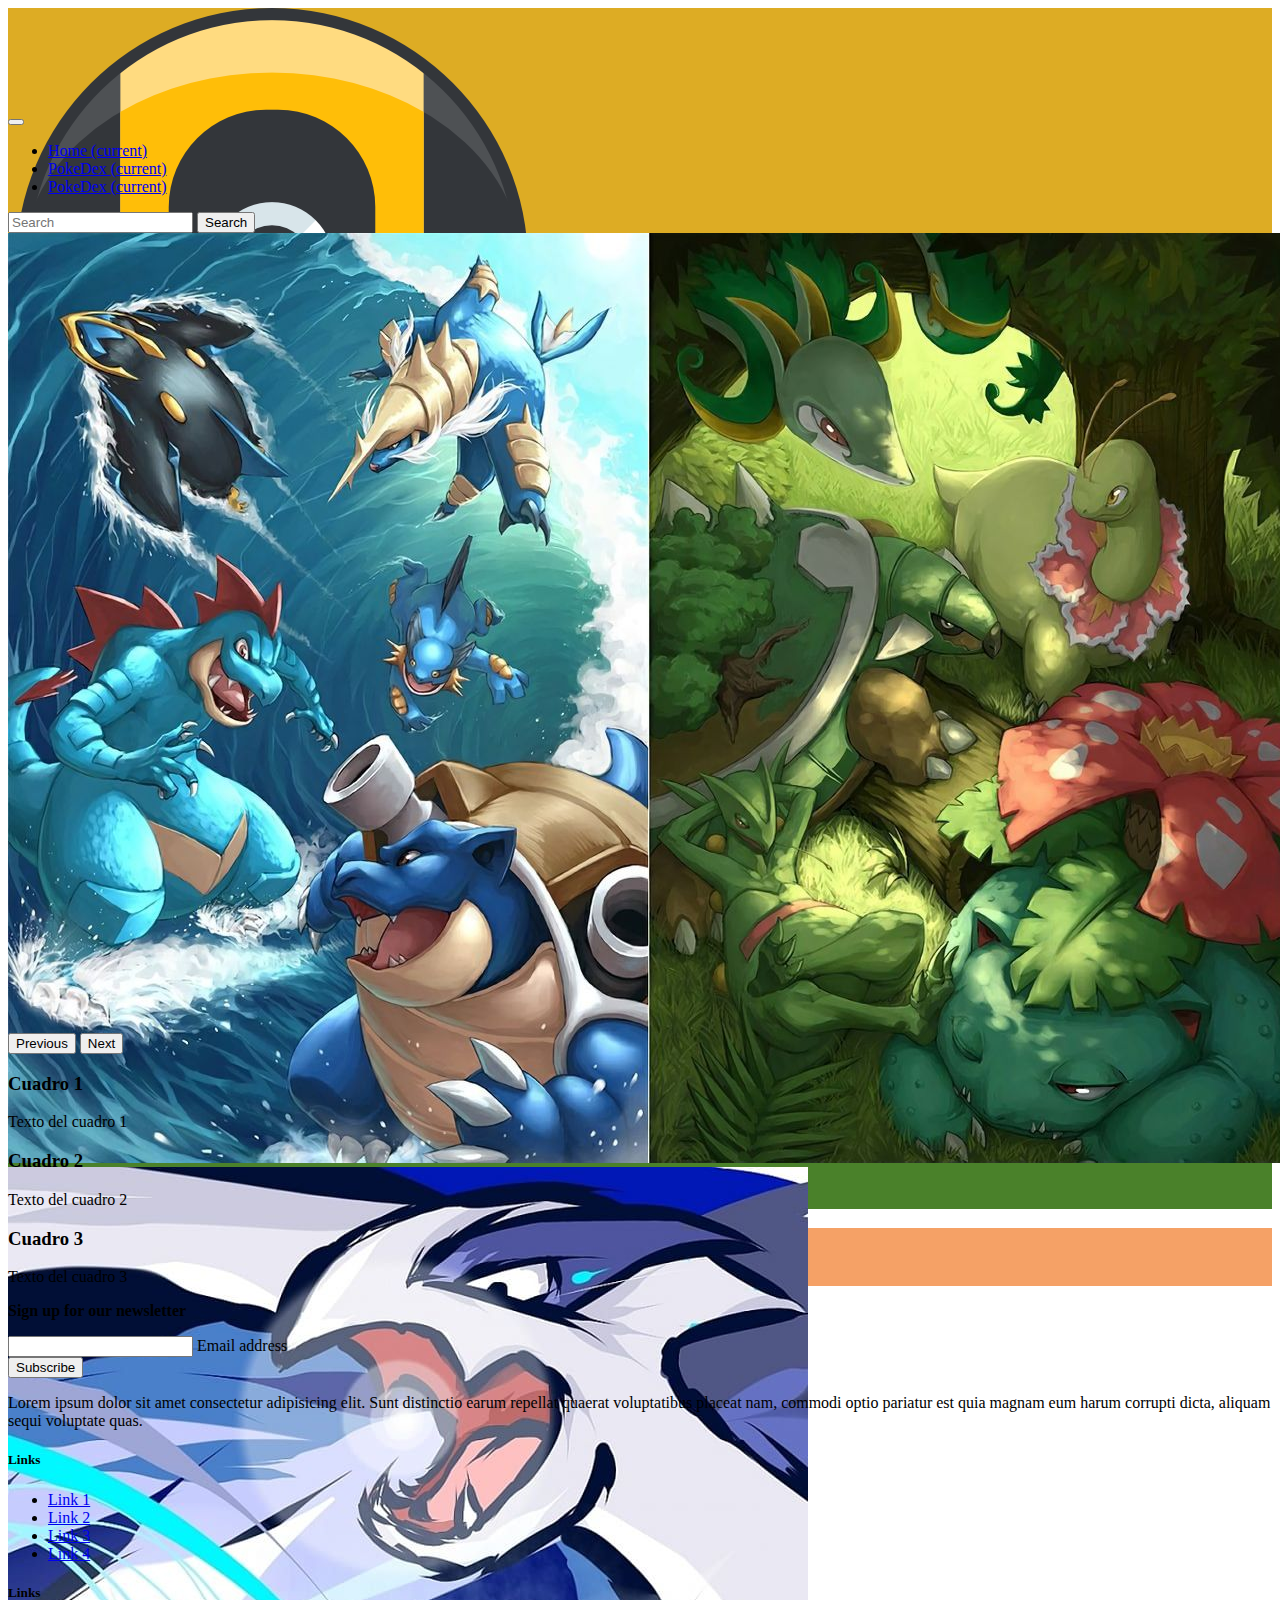
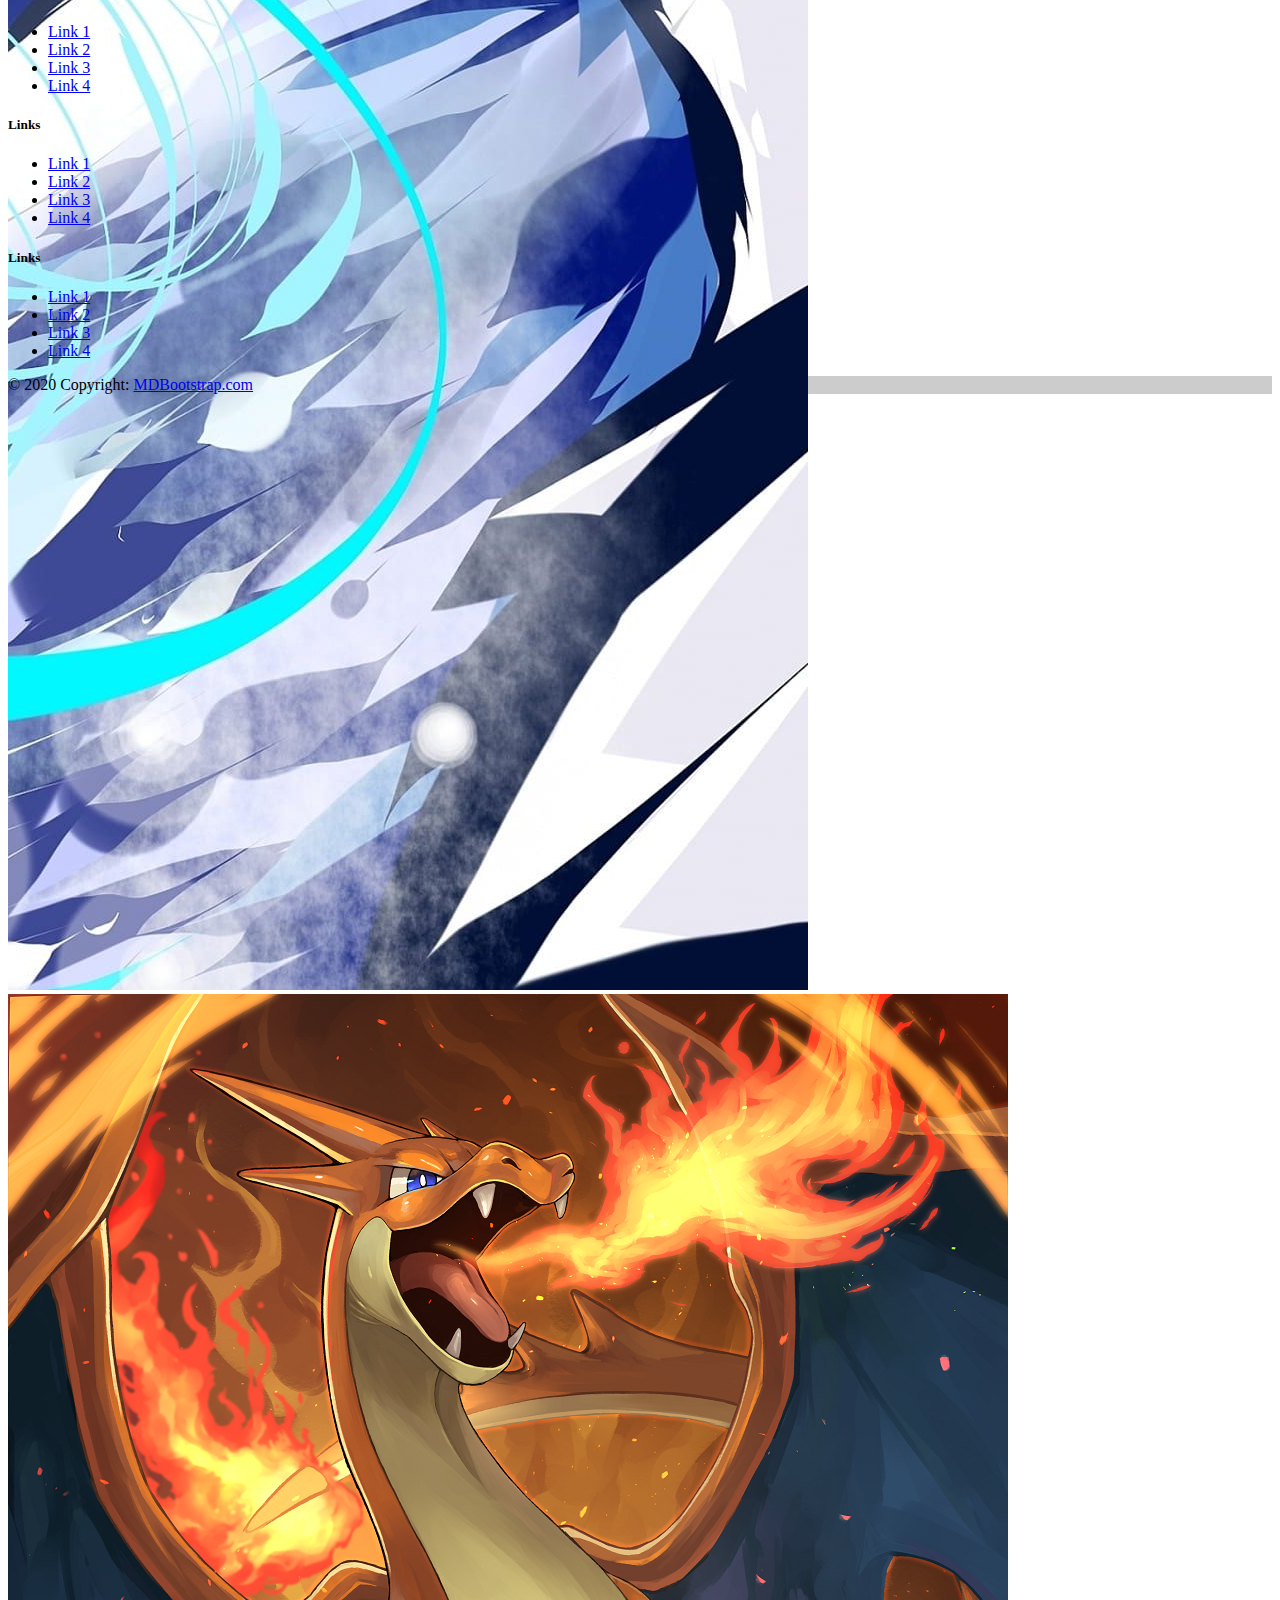
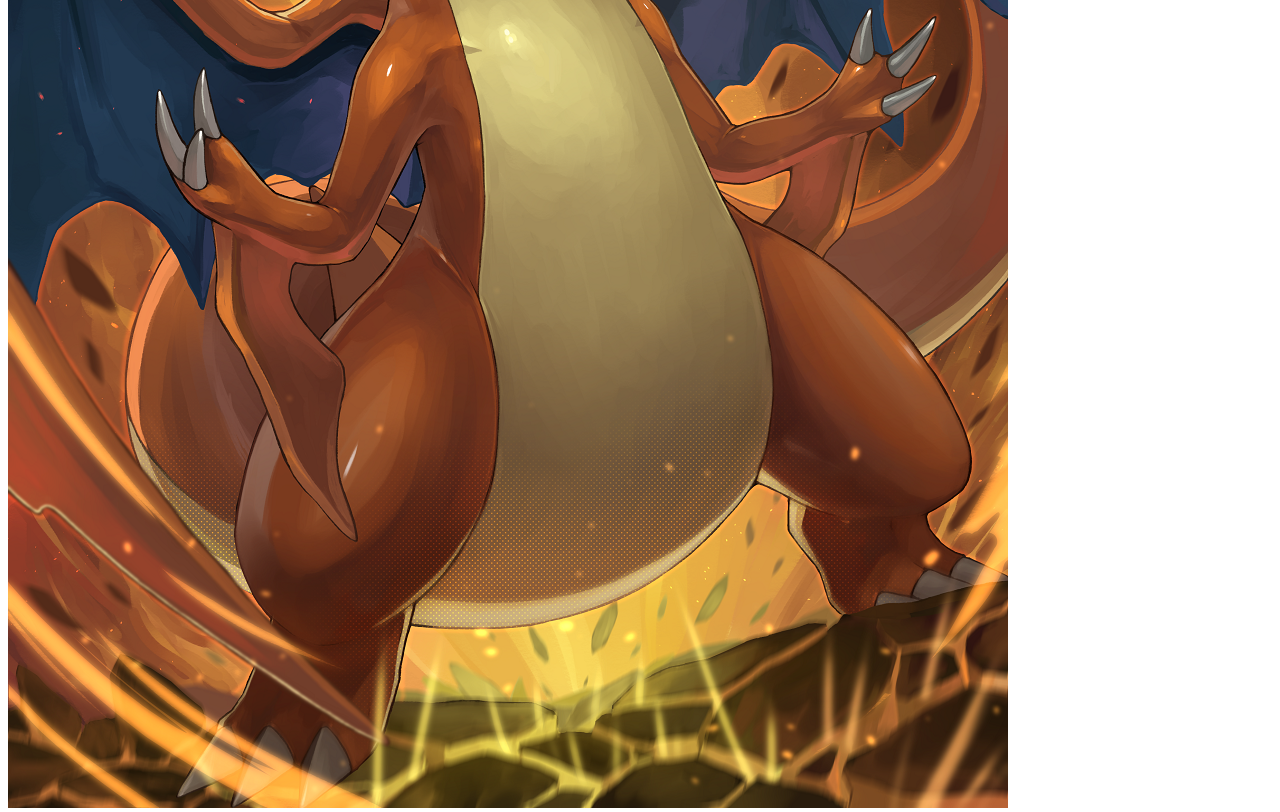
==== index.html @ 326500b7 "DavidGordoForro" ====
<!doctype html>
<html lang="en">

<head>
  <title>PrimerosPokemones</title>

  <link rel="stylesheet" href="style.css">
  <!-- Required meta tags -->
  <meta charset="utf-8">
  <meta name="viewport" content="width=device-width, initial-scale=1, shrink-to-fit=no">

  <!-- Bootstrap CSS v5.2.1 -->
  <link href="https://cdn.jsdelivr.net/npm/bootstrap@5.2.1/dist/css/bootstrap.min.css" rel="stylesheet"
    integrity="sha384-iYQeCzEYFbKjA/T2uDLTpkwGzCiq6soy8tYaI1GyVh/UjpbCx/TYkiZhlZB6+fzT" crossorigin="anonymous">

</head>

<body>
<div>
    <header>
       <div class = "fluid-container">
        <nav class="navbar navbar-expand-sm navbar-dark" style="background-color: #ddac24;">
            <div class = "icono">
                
                <img src="Imagenes/ultra-ball.png" class="img-fluid rounded-top" alt="">
            </div>
            <button class="navbar-toggler d-lg-none" type="button" data-bs-toggle="collapse" data-bs-target="#collapsibleNavId" aria-controls="collapsibleNavId"
                aria-expanded="false" aria-label="Toggle navigation"></button>
            <div class="collapse navbar-collapse" id="collapsibleNavId">
                <ul class="navbar-nav me-auto mt-2 mt-lg-0">
                  <div></div>
                    <li class="nav-item">
                        <a class="nav-link active" href="#" aria-current="page">Home <span class="visually-hidden">(current)</span></a>
                    </li>
                    <li class="nav-item">
                        <a class="nav-link active" href="pokeDex.html" aria-current="page">PokeDex <span class="visually-hidden">(current)</span></a>
                    </li>
                    <li class="nav-item">
                      <a class="nav-link active" href="pokeDex.html" aria-current="page">PokeDex <span class="visually-hidden">(current)</span></a>
                  </li>
                </ul>
                <form class="d-flex my-2 my-lg-0">
                    <input class="form-control me-sm-2" type="text" placeholder="Search">
                    <button class="btn btn-outline-success my-2 my-sm-0" type="submit">Search</button>
                </form>
            </div>
        </nav>
       </div>
    </header>
</div>
<div>
    <main>
       <div class = "fluid-container">
        <div id="carouselExampleAutoplaying" class="carousel slide" data-bs-ride="carousel">
            <div class="carousel-inner">
              <div class="carousel-item active">
                <img src="Imagenes/trestipos.jpeg" class="d-block w-100" alt="...">
              </div>
              <div class="carousel-item">
                <img src="Imagenes/lugia.jpg" class="d-block w-100" alt="...">
              </div>
              <div class="carousel-item">
                <img src="Imagenes/charizard.png" class="d-block w-100" alt="...">
              </div>
            </div>
            <button class="carousel-control-prev" type="button" data-bs-target="#carouselExampleAutoplaying" data-bs-slide="prev">
              <span class="carousel-control-prev-icon" aria-hidden="true"></span>
              <span class="visually-hidden">Previous</span>
            </button>
            <button class="carousel-control-next" type="button" data-bs-target="#carouselExampleAutoplaying" data-bs-slide="next">
              <span class="carousel-control-next-icon" aria-hidden="true"></span>
              <span class="visually-hidden">Next</span>
            </button>
          </div>
       </div>
       
       <div class="container">
        <div class="row">
          <div class="col-md-4">
            <div class="cuadro1">
              <h3>Cuadro 1</h3>
              <p>Texto del cuadro 1</p>
            </div>
          </div>
          <div class="col-md-4">
            <div class="cuadro2">
              <h3>Cuadro 2</h3>
              <p>Texto del cuadro 2</p>
            </div>
          </div>
          <div class="col-md-4">
            <div class="cuadro3">
              <h3>Cuadro 3</h3>
              <p>Texto del cuadro 3</p>
            </div>
          </div>
        </div>
      </div>


    </main>
    
</div>


<footer class="bg-dark text-center text-white">
 <div >
    <!-- Grid container -->
    <div class="container p-4">
        <!-- Section: Social media -->
        <section class="mb-4">
          <!-- Facebook -->
          <a class="btn btn-outline-light btn-floating m-1" href="#!" role="button"
            ><i class="fab fa-facebook-f"></i
          ></a>
    
          <!-- Twitter -->
          <a class="btn btn-outline-light btn-floating m-1" href="#!" role="button"
            ><i class="fab fa-twitter"></i
          ></a>
    
          <!-- Google -->
          <a class="btn btn-outline-light btn-floating m-1" href="#!" role="button"
            ><i class="fab fa-google"></i
          ></a>
    
          <!-- Instagram -->
          <a class="btn btn-outline-light btn-floating m-1" href="#!" role="button"
            ><i class="fab fa-instagram"></i
          ></a>
    
          <!-- Linkedin -->
          <a class="btn btn-outline-light btn-floating m-1" href="#!" role="button"
            ><i class="fab fa-linkedin-in"></i
          ></a>
    
          <!-- Github -->
          <a class="btn btn-outline-light btn-floating m-1" href="#!" role="button"
            ><i class="fab fa-github"></i
          ></a>
        </section>
        <!-- Section: Social media -->
    
        <!-- Section: Form -->
        <section class="">
          <form action="">
            <!--Grid row-->
            <div class="row d-flex justify-content-center">
              <!--Grid column-->
              <div class="col-auto">
                <p class="pt-2">
                  <strong>Sign up for our newsletter</strong>
                </p>
              </div>
              <!--Grid column-->
    
              <!--Grid column-->
              <div class="col-md-5 col-12">
                <!-- Email input -->
                <div class="form-outline form-white mb-4">
                  <input type="email" id="form5Example21" class="form-control" />
                  <label class="form-label" for="form5Example21">Email address</label>
                </div>
              </div>
              <!--Grid column-->
    
              <!--Grid column-->
              <div class="col-auto">
                <!-- Submit button -->
                <button type="submit" class="btn btn-outline-light mb-4">
                  Subscribe
                </button>
              </div>
              <!--Grid column-->
            </div>
            <!--Grid row-->
          </form>
        </section>
        <!-- Section: Form -->
    
        <!-- Section: Text -->
        <section class="mb-4">
          <p>
            Lorem ipsum dolor sit amet consectetur adipisicing elit. Sunt distinctio earum
            repellat quaerat voluptatibus placeat nam, commodi optio pariatur est quia magnam
            eum harum corrupti dicta, aliquam sequi voluptate quas.
          </p>
        </section>
        <!-- Section: Text -->
    
        <!-- Section: Links -->
        <section class="">
          <!--Grid row-->
          <div class="row">
            <!--Grid column-->
            <div class="col-lg-3 col-md-6 mb-4 mb-md-0">
              <h5 class="text-uppercase">Links</h5>
    
              <ul class="list-unstyled mb-0">
                <li>
                  <a href="#!" class="text-white">Link 1</a>
                </li>
                <li>
                  <a href="#!" class="text-white">Link 2</a>
                </li>
                <li>
                  <a href="#!" class="text-white">Link 3</a>
                </li>
                <li>
                  <a href="#!" class="text-white">Link 4</a>
                </li>
              </ul>
            </div>
            <!--Grid column-->
    
            <!--Grid column-->
            <div class="col-lg-3 col-md-6 mb-4 mb-md-0">
              <h5 class="text-uppercase">Links</h5>
    
              <ul class="list-unstyled mb-0">
                <li>
                  <a href="#!" class="text-white">Link 1</a>
                </li>
                <li>
                  <a href="#!" class="text-white">Link 2</a>
                </li>
                <li>
                  <a href="#!" class="text-white">Link 3</a>
                </li>
                <li>
                  <a href="#!" class="text-white">Link 4</a>
                </li>
              </ul>
            </div>
            <!--Grid column-->
    
            <!--Grid column-->
            <div class="col-lg-3 col-md-6 mb-4 mb-md-0">
              <h5 class="text-uppercase">Links</h5>
    
              <ul class="list-unstyled mb-0">
                <li>
                  <a href="#!" class="text-white">Link 1</a>
                </li>
                <li>
                  <a href="#!" class="text-white">Link 2</a>
                </li>
                <li>
                  <a href="#!" class="text-white">Link 3</a>
                </li>
                <li>
                  <a href="#!" class="text-white">Link 4</a>
                </li>
              </ul>
            </div>
            <!--Grid column-->
    
            <!--Grid column-->
            <div class="col-lg-3 col-md-6 mb-4 mb-md-0">
              <h5 class="text-uppercase">Links</h5>
    
              <ul class="list-unstyled mb-0">
                <li>
                  <a href="#!" class="text-white">Link 1</a>
                </li>
                <li>
                  <a href="#!" class="text-white">Link 2</a>
                </li>
                <li>
                  <a href="#!" class="text-white">Link 3</a>
                </li>
                <li>
                  <a href="#!" class="text-white">Link 4</a>
                </li>
              </ul>
            </div>
            <!--Grid column-->
          </div>
          <!--Grid row-->
        </section>
        <!-- Section: Links -->
      </div>
      <!-- Grid container -->
    
      <!-- Copyright -->
      <div class="text-center p-3" style="background-color: rgba(0, 0, 0, 0.2);">
        © 2020 Copyright:
        <a class="text-white" href="https://mdbootstrap.com/">MDBootstrap.com</a>
      </div>
      <!-- Copyright -->
 </div>    
</footer>
 
  <!-- Footer -->
  
  <script src="https://cdn.jsdelivr.net/npm/@popperjs/core@2.11.6/dist/umd/popper.min.js"
    integrity="sha384-oBqDVmMz9ATKxIep9tiCxS/Z9fNfEXiDAYTujMAeBAsjFuCZSmKbSSUnQlmh/jp3" crossorigin="anonymous">
  </script>

  <script src="https://cdn.jsdelivr.net/npm/bootstrap@5.2.1/dist/js/bootstrap.min.js"
    integrity="sha384-7VPbUDkoPSGFnVtYi0QogXtr74QeVeeIs99Qfg5YCF+TidwNdjvaKZX19NZ/e6oz" crossorigin="anonymous">
  </script>
</body>

</html>
---- style.css ----
.icono{
    
    margin-left: 8px;
    margin-right: 10px;
    width: 100px;
    height: 100px;
}

.contenedor{
    background-color: blue;
    height: 800px;
    width: 100%;
}
.carousel-inner{
    height: 800px;
    width: 100%;
}


.cuadro1{
    background-color: rgb(90, 160, 252);
}
.cuadro3{
    background-color: rgb(245, 161, 102);
}
.cuadro2{
    background-color: rgb(74, 129, 42);
}
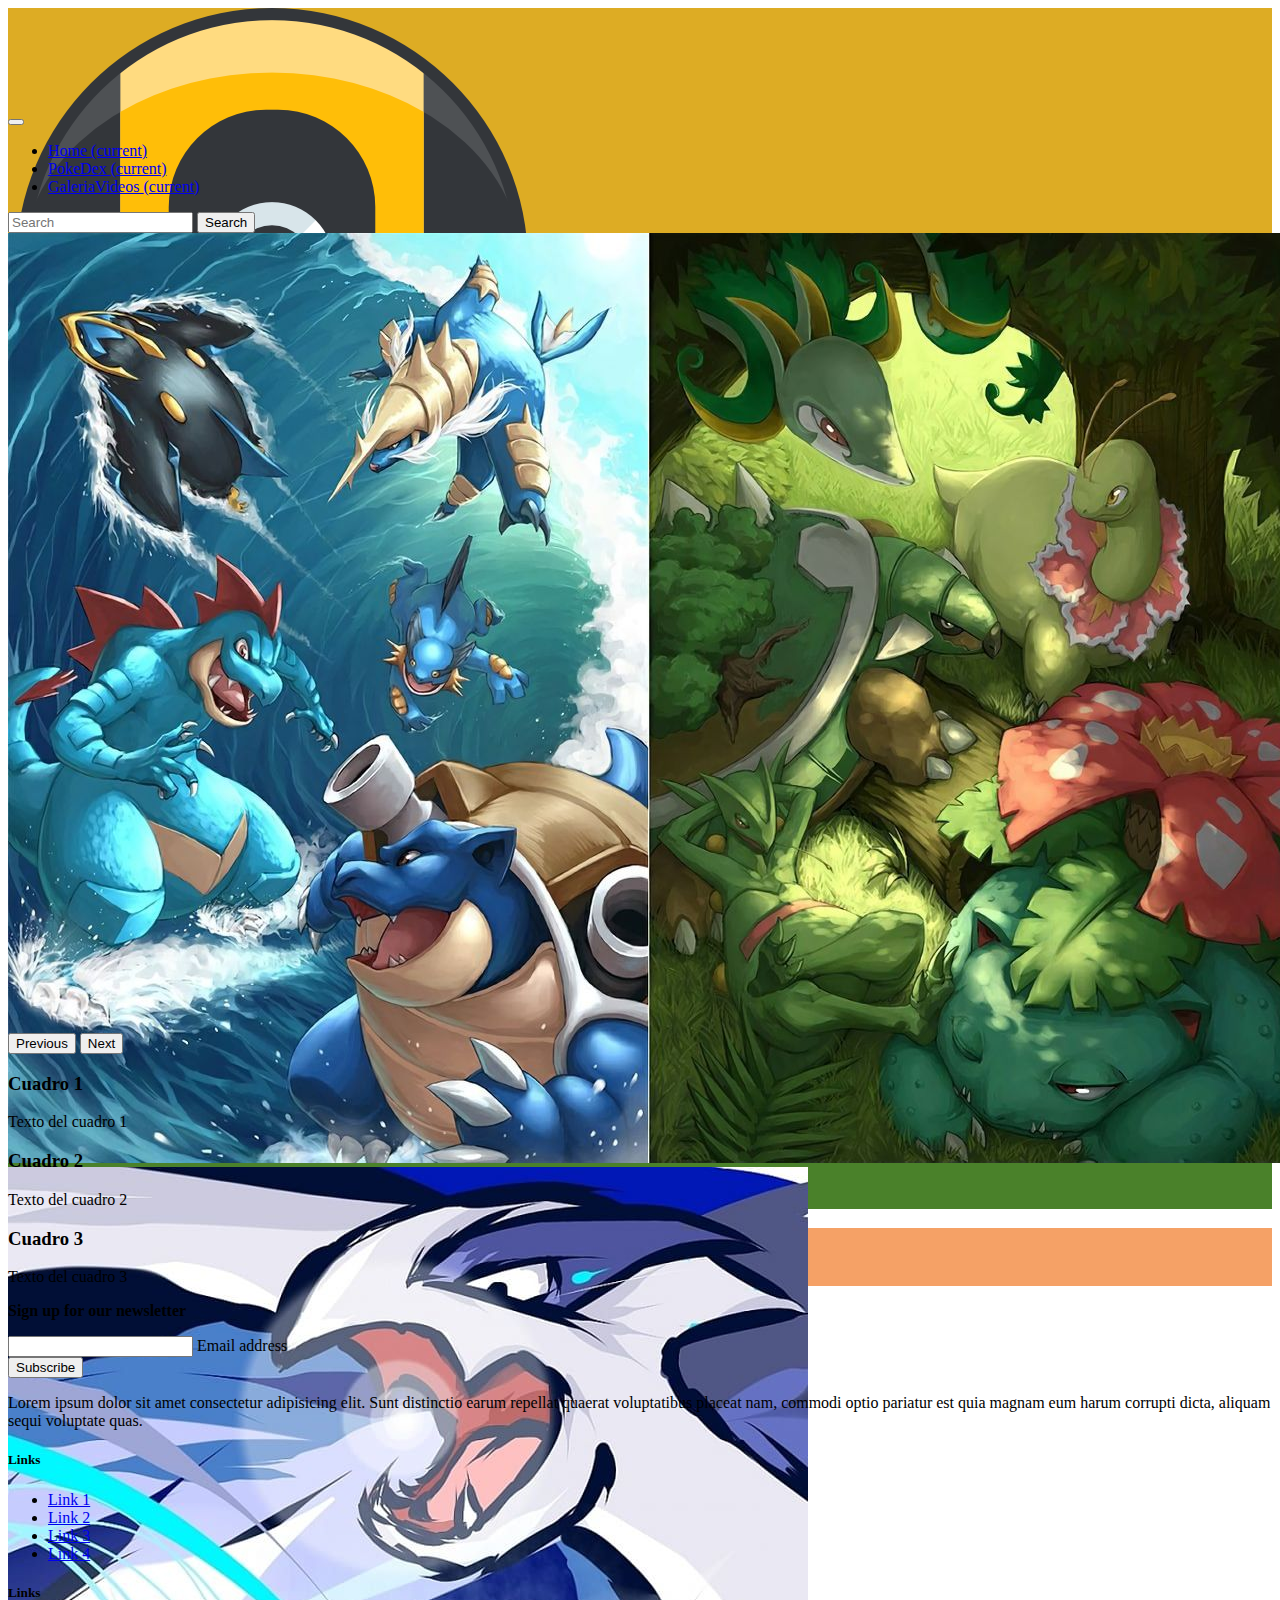
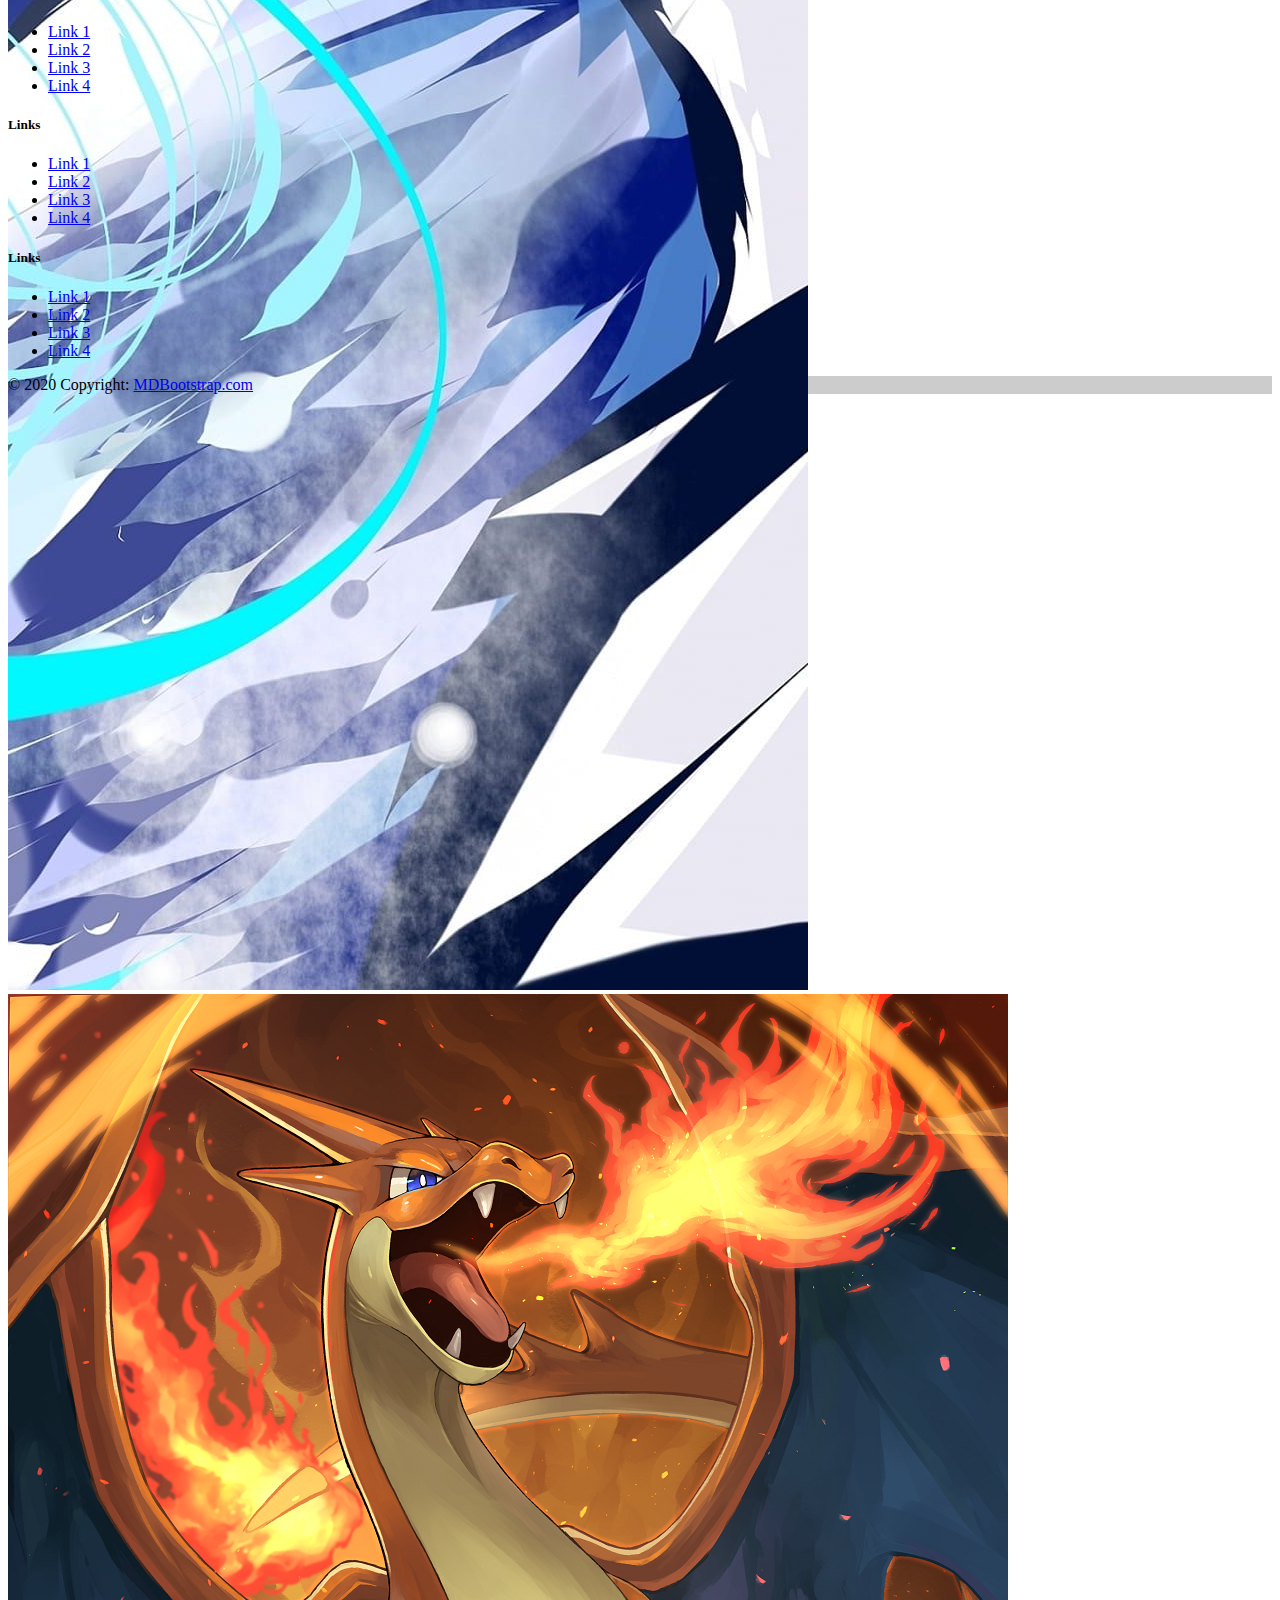
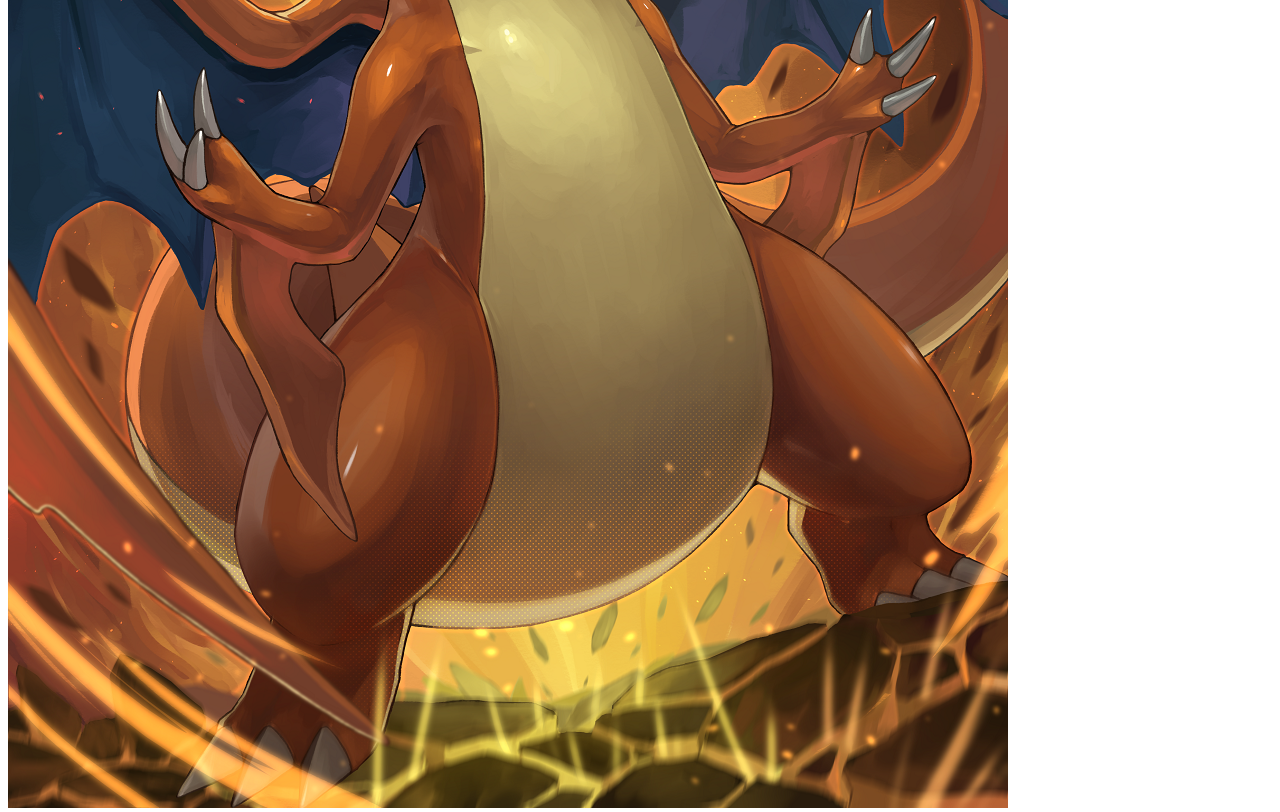
==== commit c7336958: "DavidGordoForro" ====
--- a/index.html
+++ b/index.html
@@ -28,7 +28,6 @@
                 aria-expanded="false" aria-label="Toggle navigation"></button>
             <div class="collapse navbar-collapse" id="collapsibleNavId">
                 <ul class="navbar-nav me-auto mt-2 mt-lg-0">
-                  <div></div>
                     <li class="nav-item">
                         <a class="nav-link active" href="#" aria-current="page">Home <span class="visually-hidden">(current)</span></a>
                     </li>
@@ -36,8 +35,8 @@
                         <a class="nav-link active" href="pokeDex.html" aria-current="page">PokeDex <span class="visually-hidden">(current)</span></a>
                     </li>
                     <li class="nav-item">
-                      <a class="nav-link active" href="pokeDex.html" aria-current="page">PokeDex <span class="visually-hidden">(current)</span></a>
-                  </li>
+                        <a class="nav-link active" href="fuego.html" aria-current="page">GaleriaVideos <span class="visually-hidden">(current)</span></a>
+                    </li>
                 </ul>
                 <form class="d-flex my-2 my-lg-0">
                     <input class="form-control me-sm-2" type="text" placeholder="Search">
--- a/style.css
+++ b/style.css
@@ -17,6 +17,34 @@
     height: 800px;
     width: 100%;
 }
+.planta{
+    background-color: rgb(110, 226, 43);
+    width: 100%;
+}
+.fuego{
+    background-color: rgb(255, 69, 0);
+    width: 100%;
+}
+.agua{
+    background-color: rgb(135, 206, 250);
+    width: 100%;
+}
+.bicho{
+    background-color: rgb(110, 226, 43);
+    width: 100%;
+}
+.normal{
+    background-color: rgb(204, 204, 204);
+    width: 100%;
+}
+.veneno{
+    background-color: rgb(155, 89, 182);
+    width: 100%;
+}
+.electrico{
+    background-color: rgb(247, 220, 111);
+    width: 100%;
+}
 
 
 .cuadro1{
@@ -27,4 +55,7 @@
 }
 .cuadro2{
     background-color: rgb(74, 129, 42);
+}
+.pokeDex{
+    background-image: url(Imagenes/pikachufondo.jpg);
 }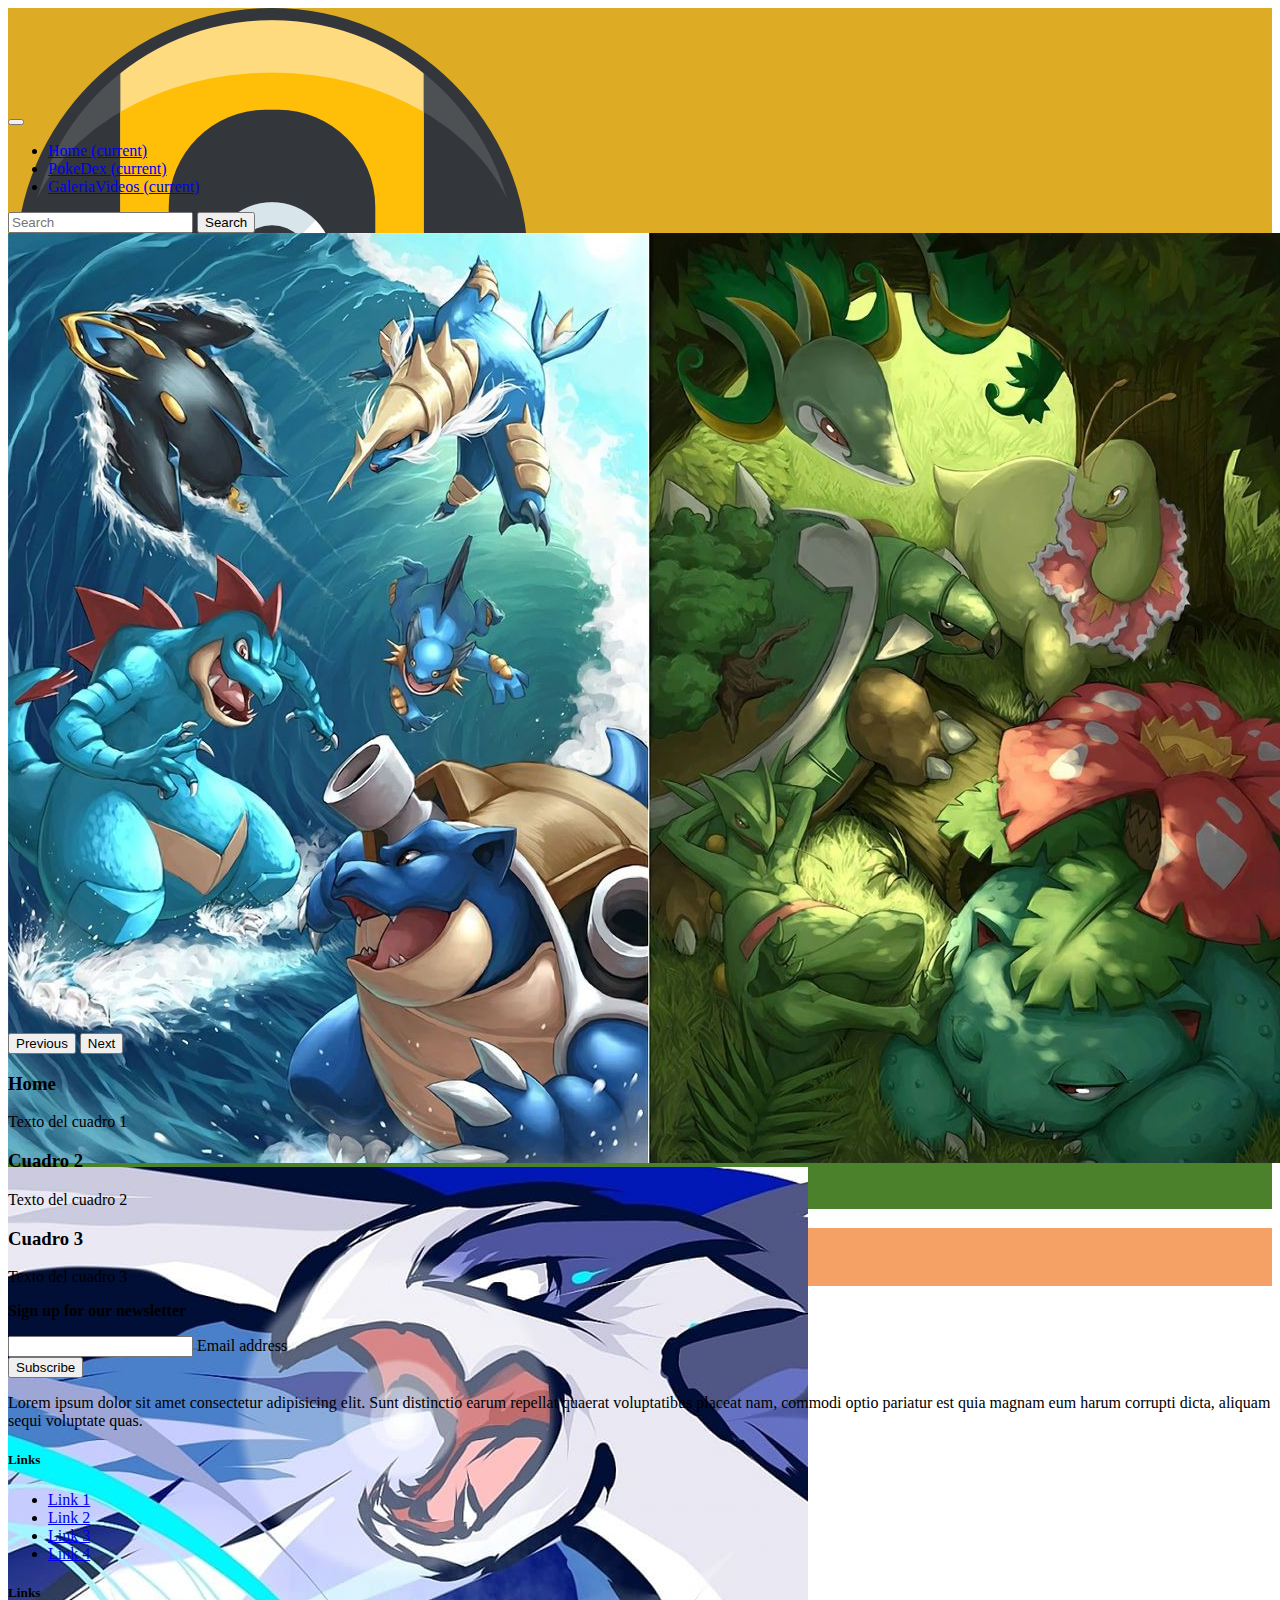
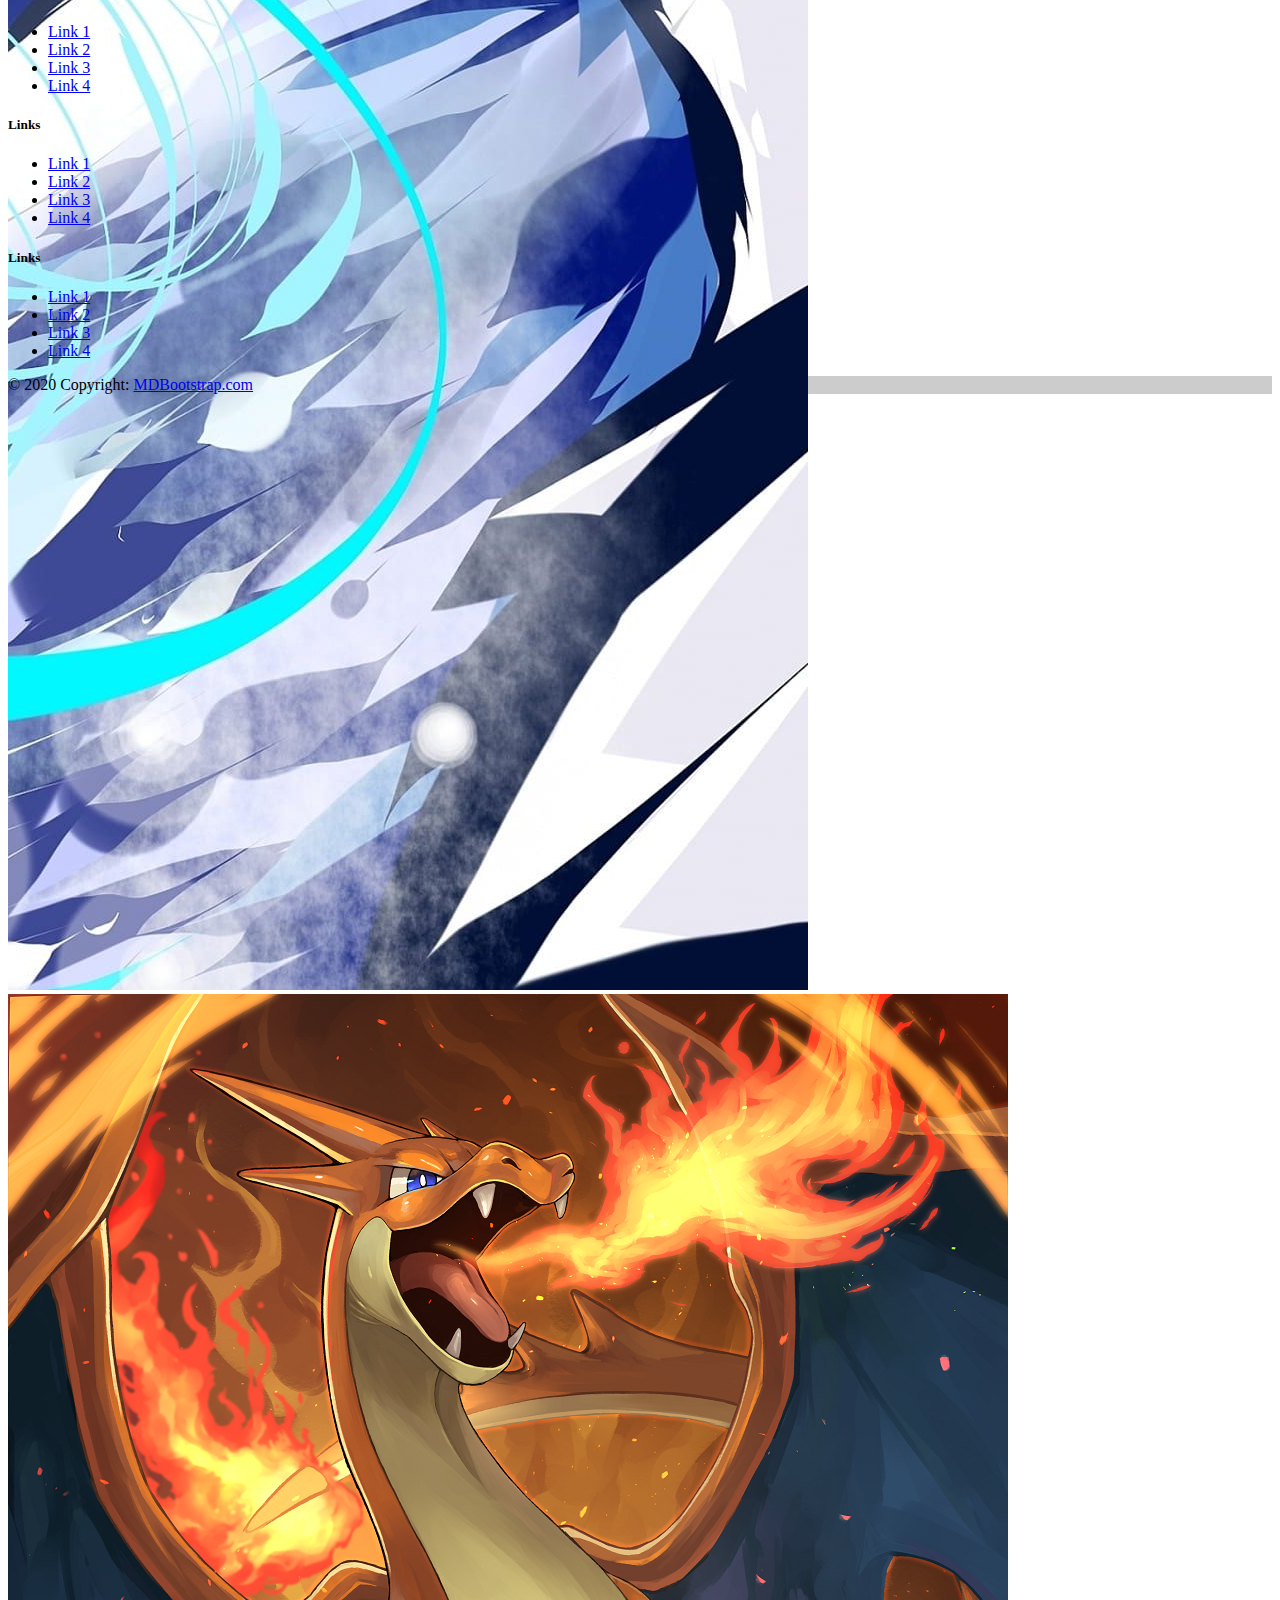
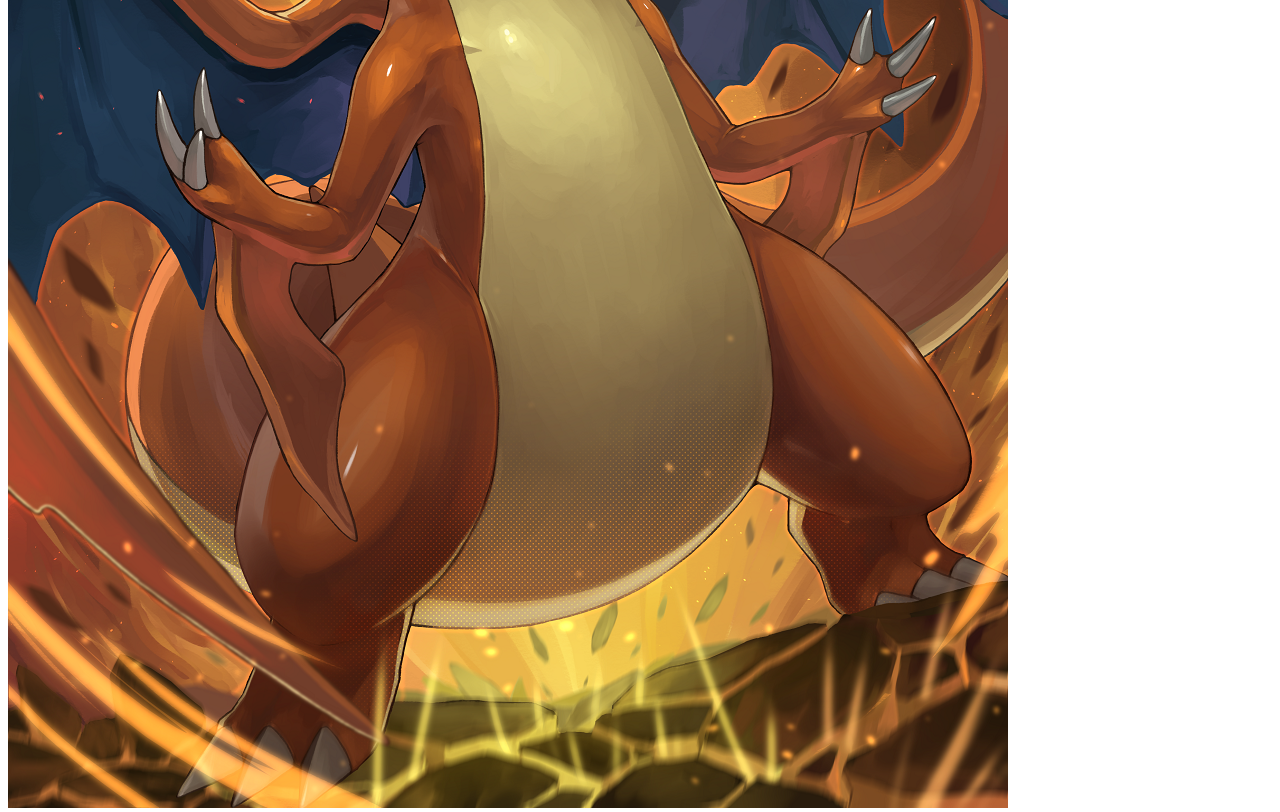
==== commit 213e7dff: "DavidGordoForro" ====
--- a/index.html
+++ b/index.html
@@ -77,7 +77,7 @@
         <div class="row">
           <div class="col-md-4">
             <div class="cuadro1">
-              <h3>Cuadro 1</h3>
+              <h3>Home</h3>
               <p>Texto del cuadro 1</p>
             </div>
           </div>
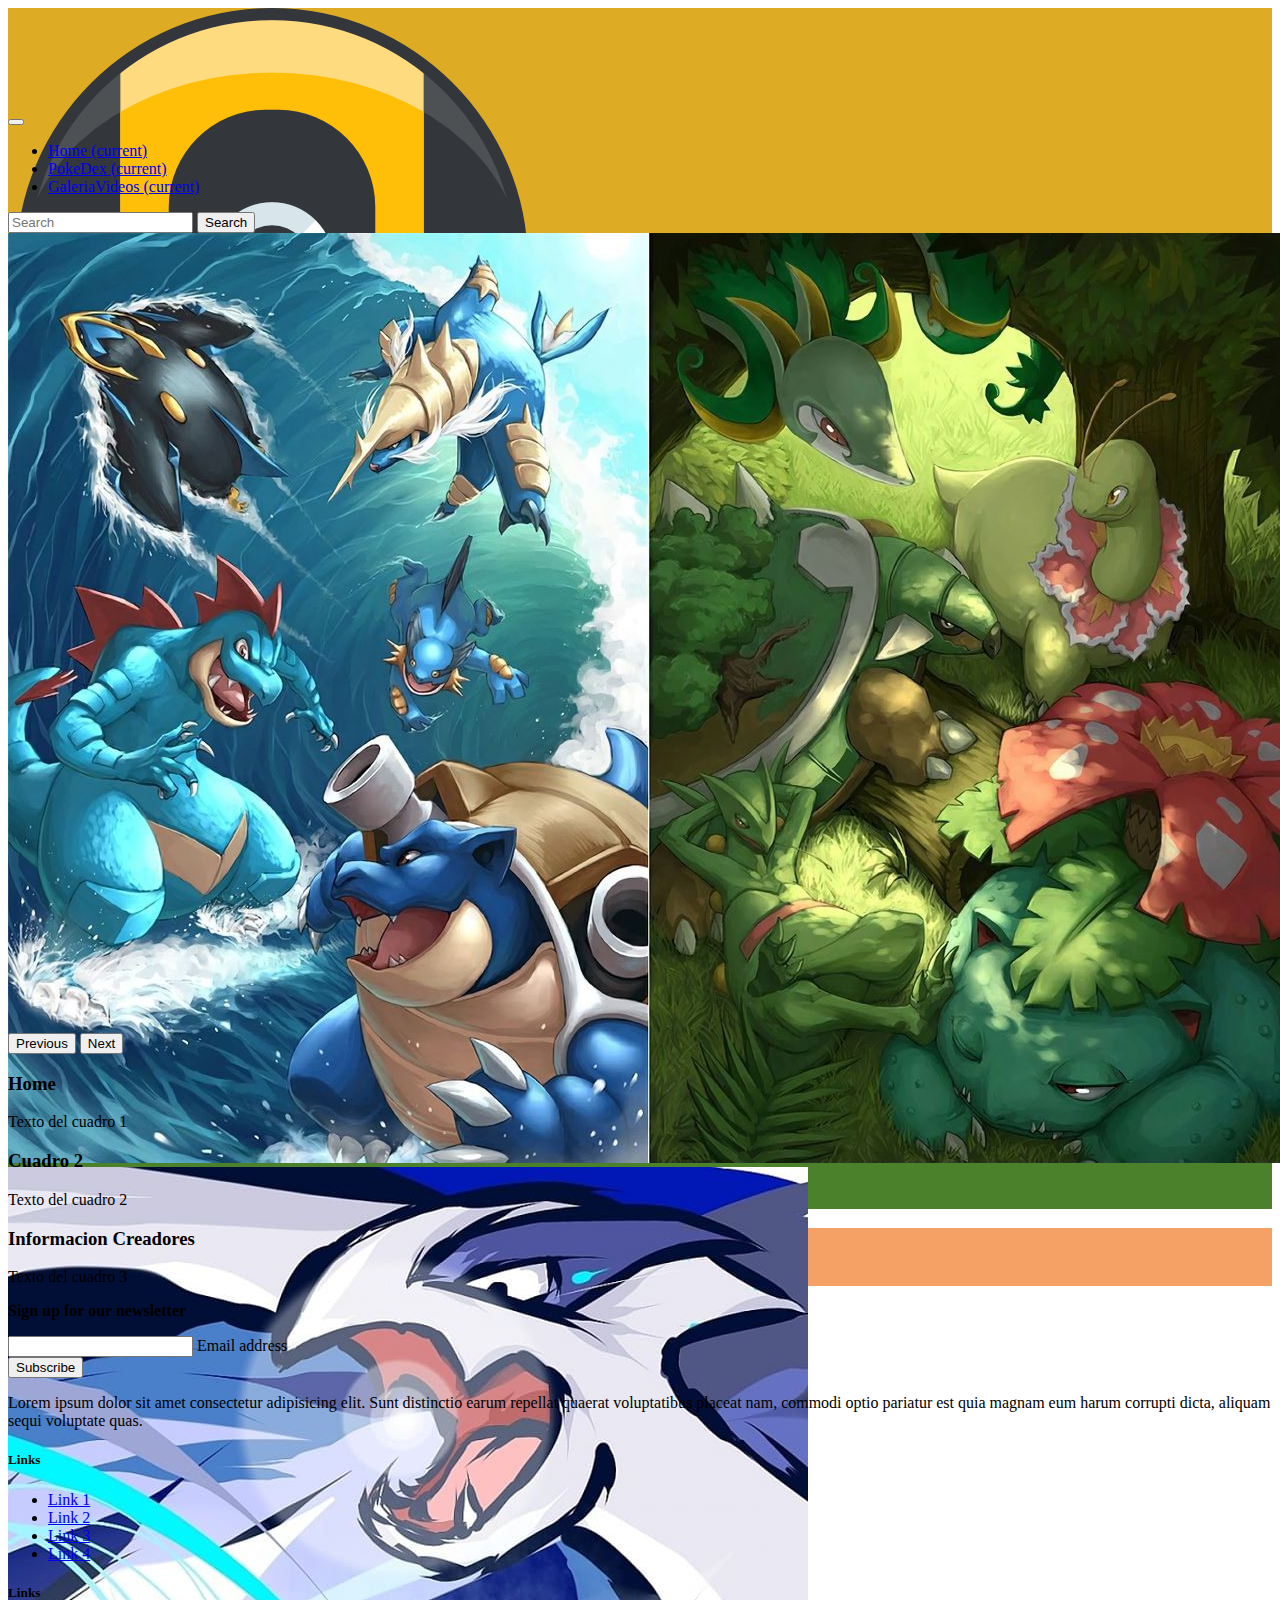
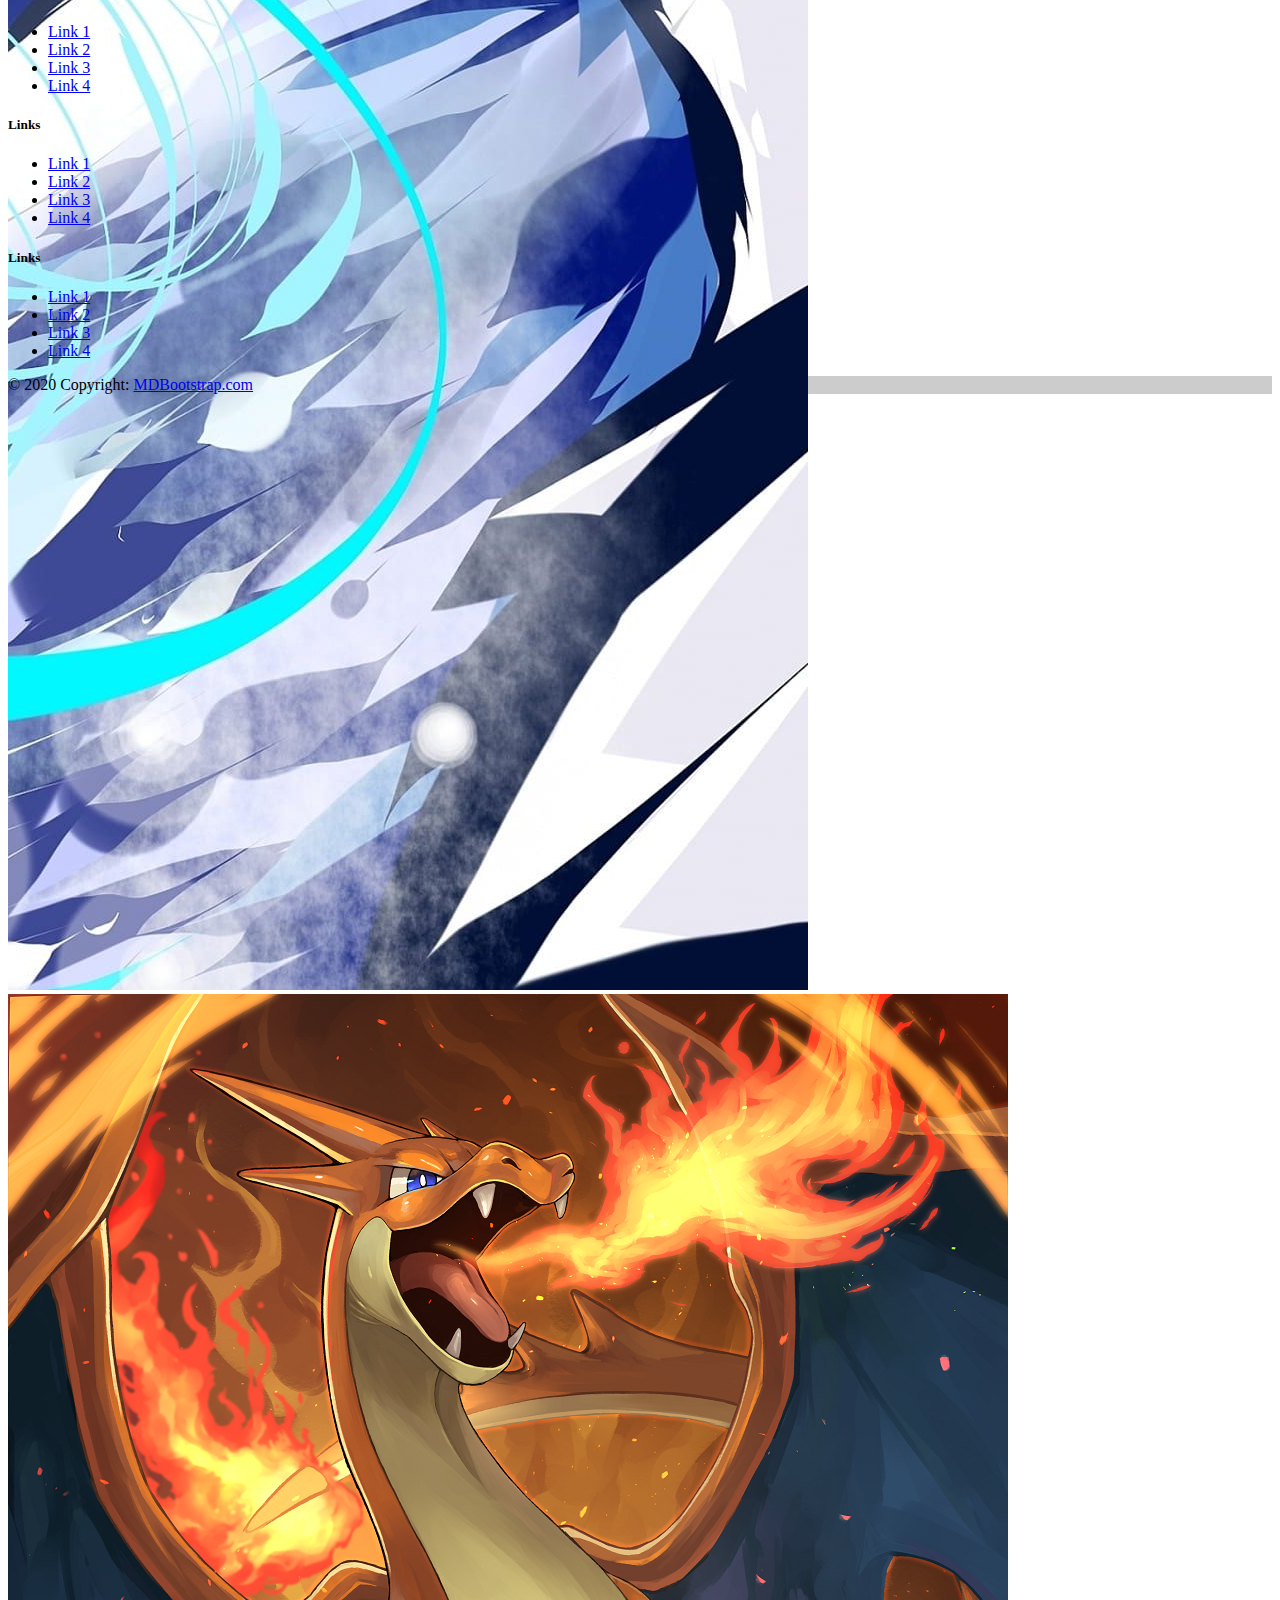
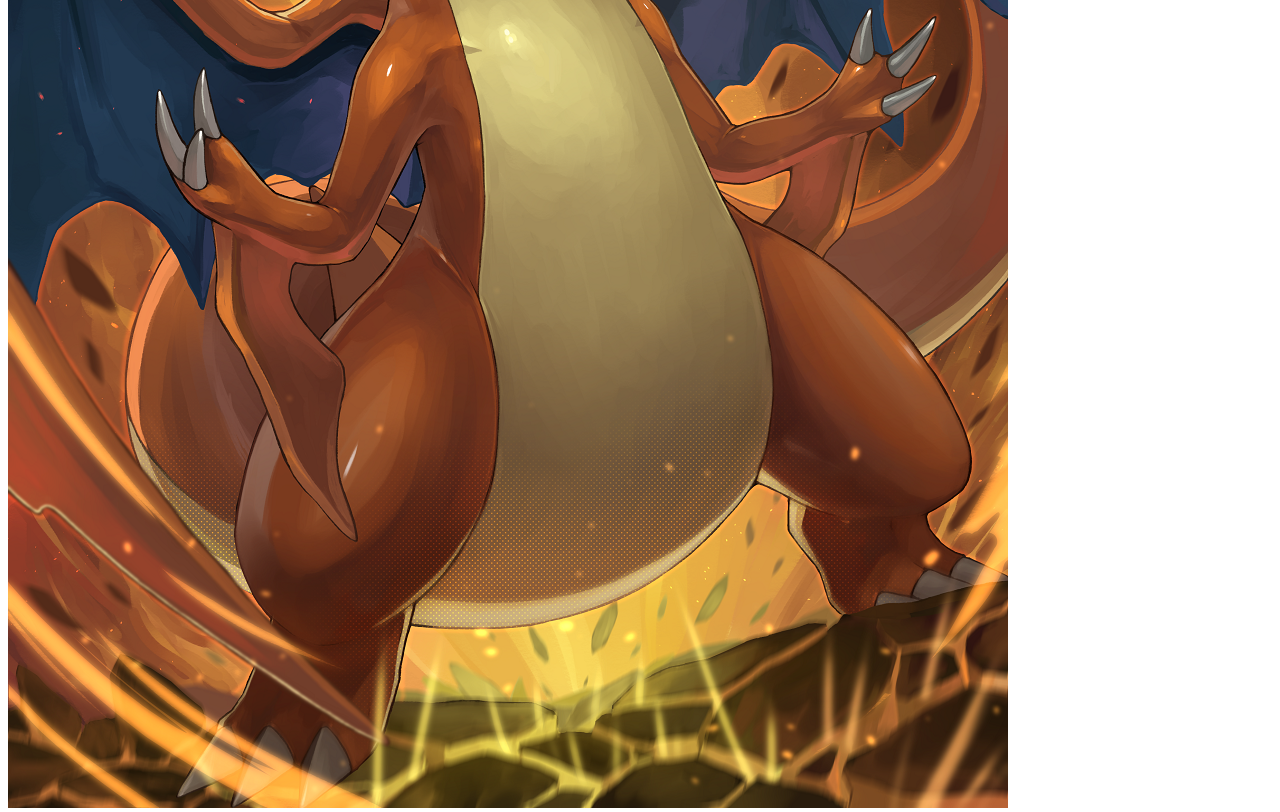
==== commit d4e1a4d5: "DavidGordoForro" ====
--- a/index.html
+++ b/index.html
@@ -89,7 +89,7 @@
           </div>
           <div class="col-md-4">
             <div class="cuadro3">
-              <h3>Cuadro 3</h3>
+              <h3>Informacion Creadores</h3>
               <p>Texto del cuadro 3</p>
             </div>
           </div>
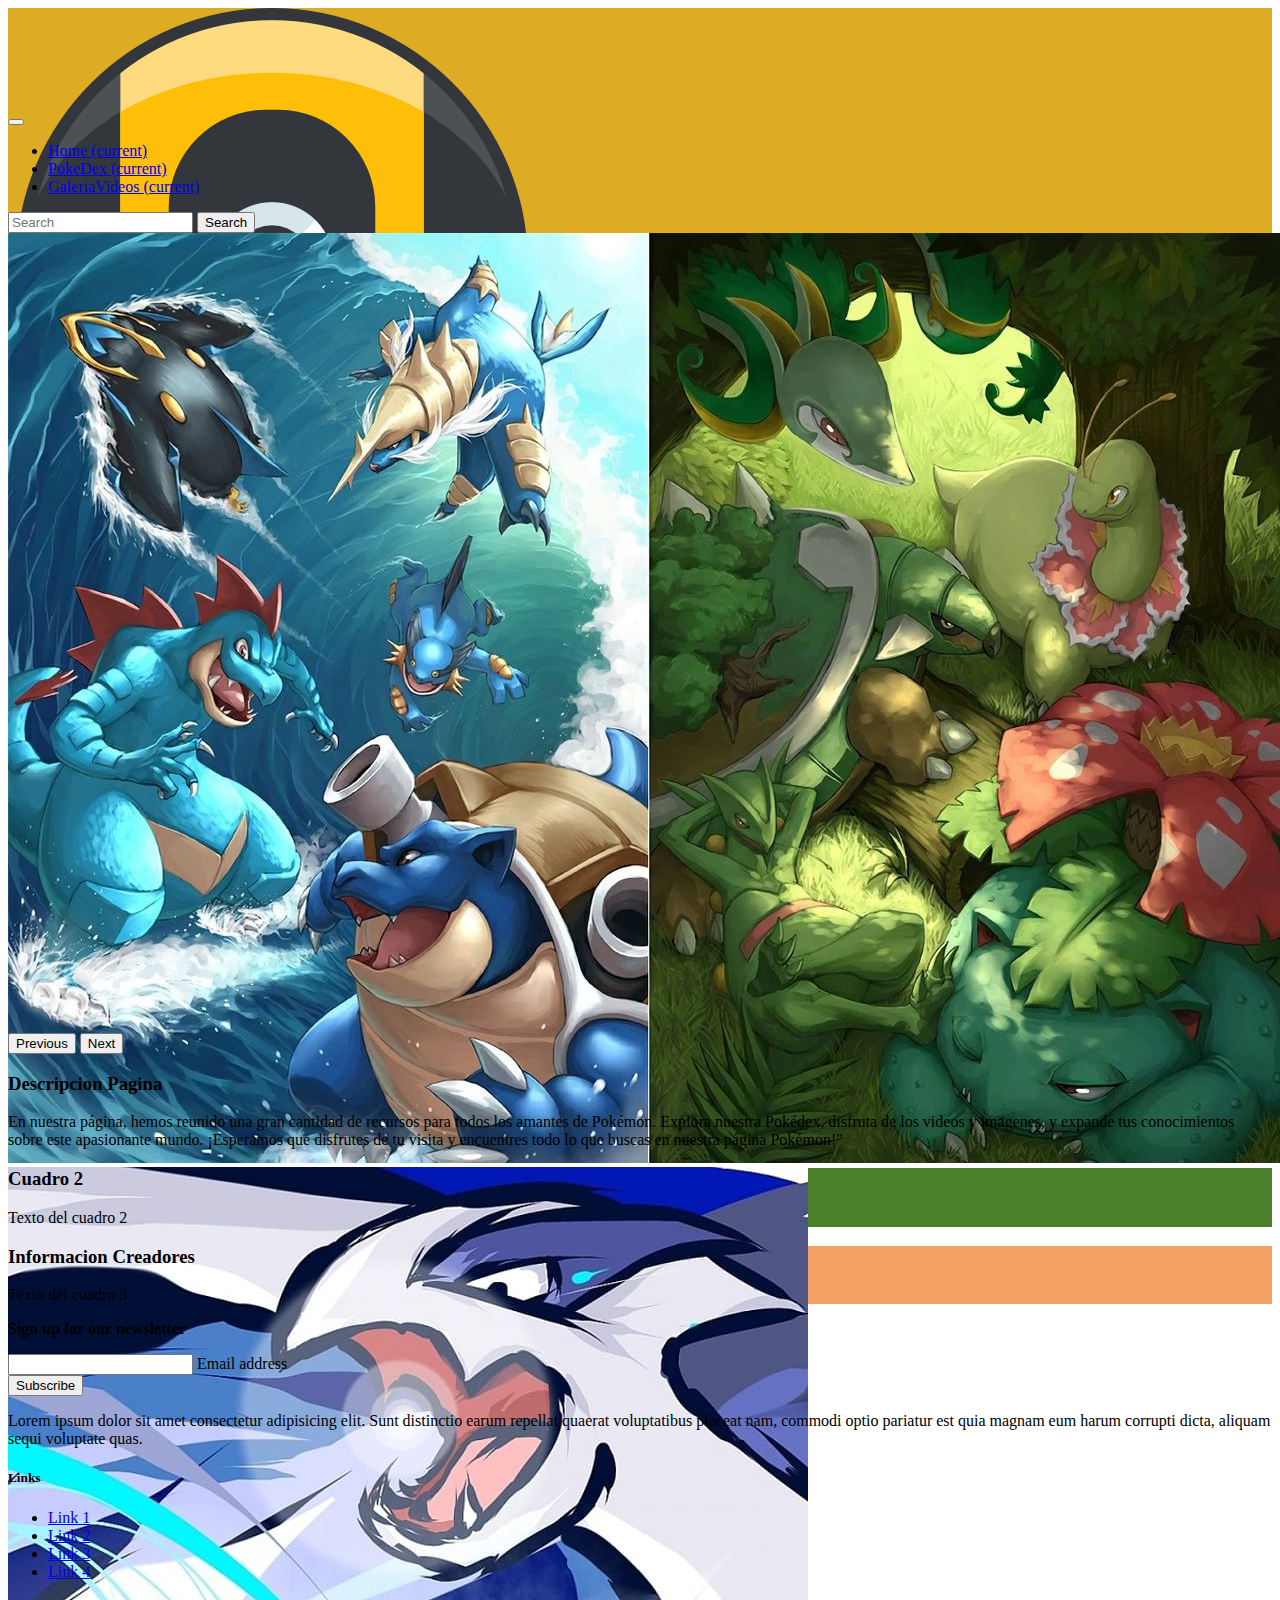
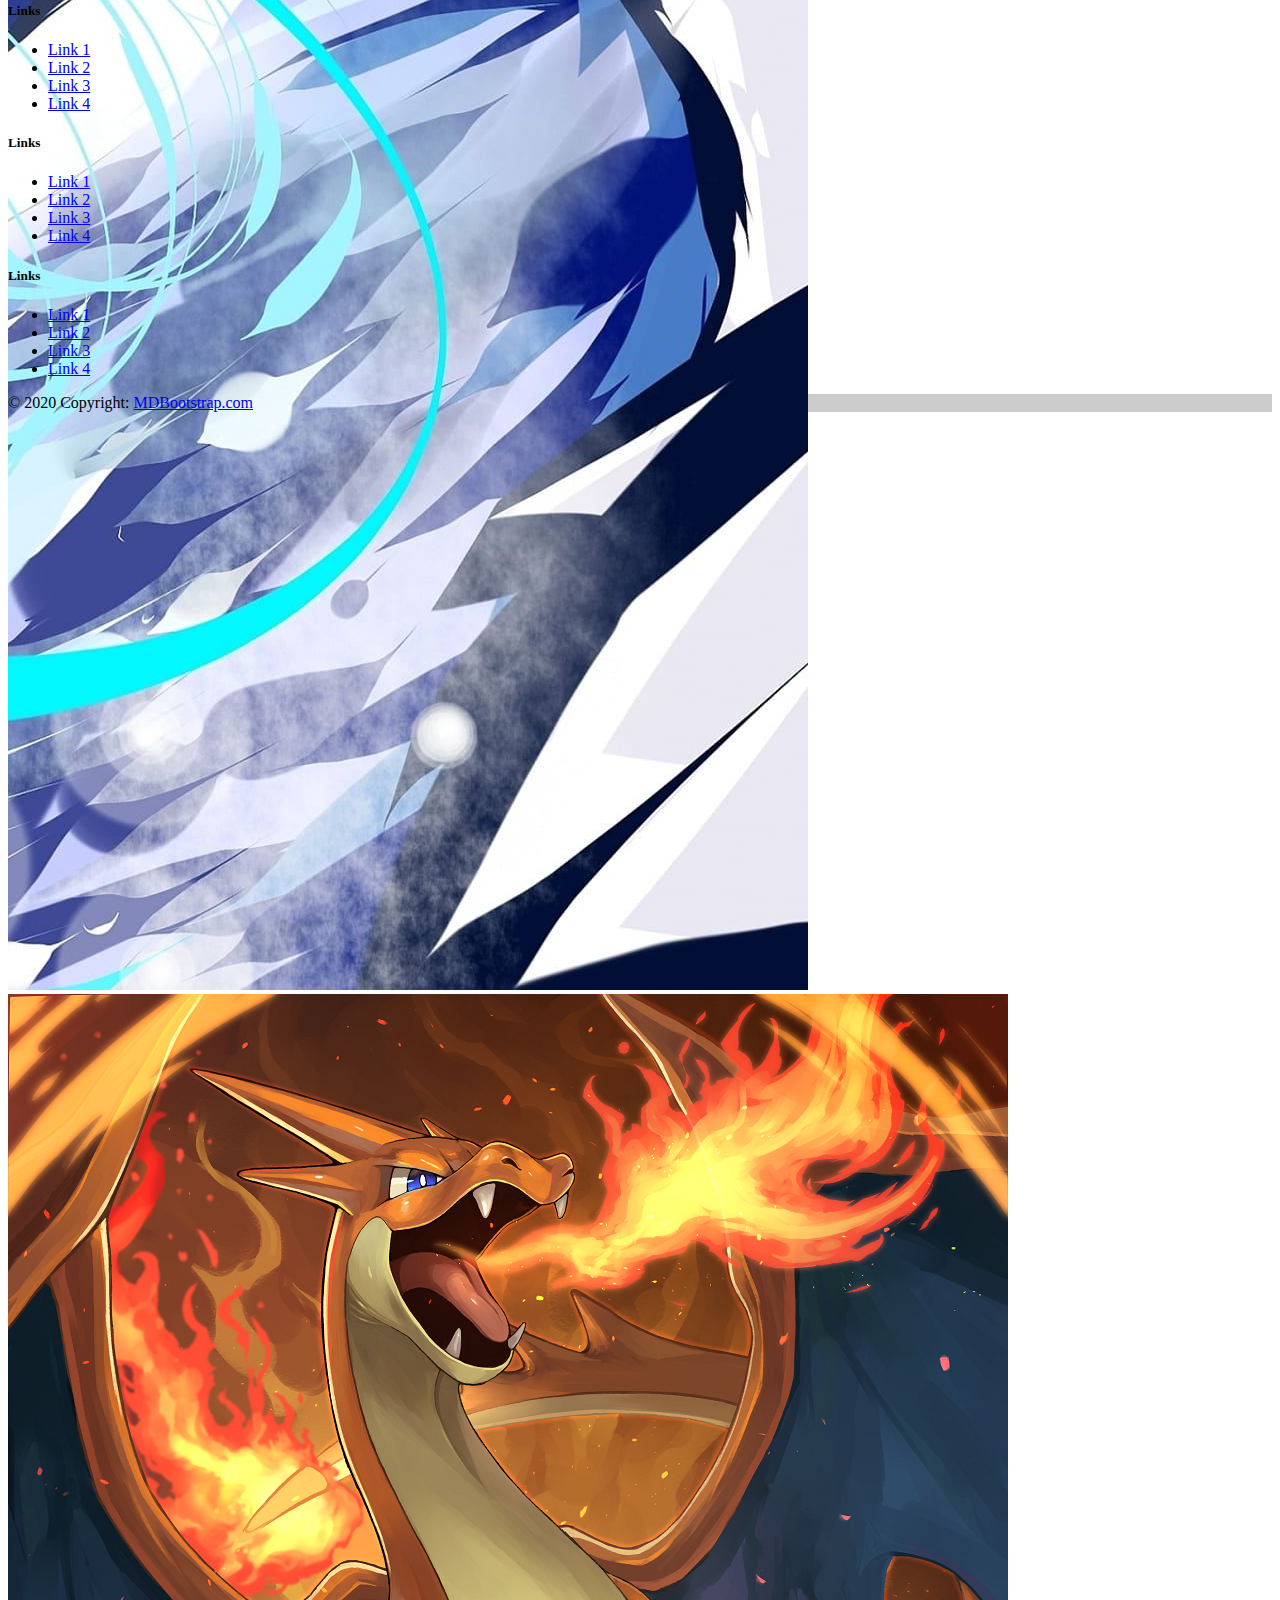
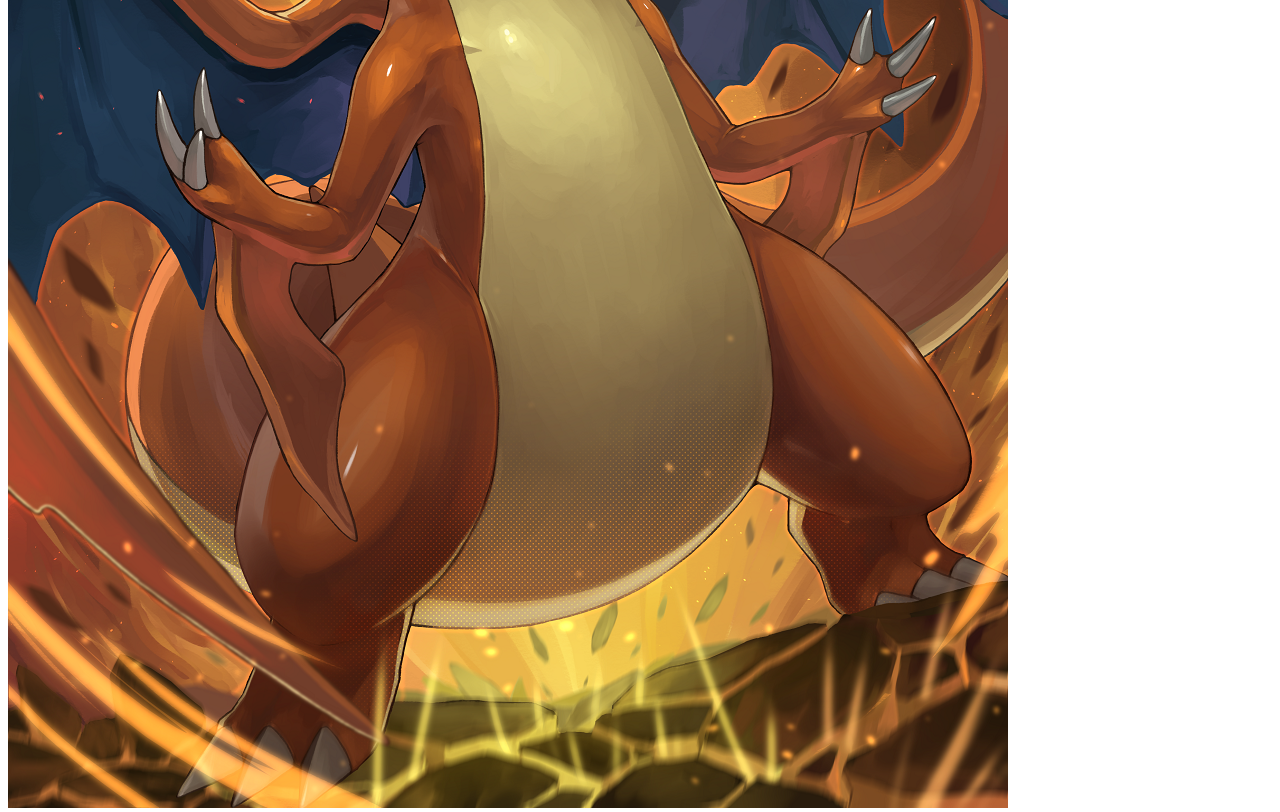
==== commit 33e6b2c2: "DavidGordoForro" ====
--- a/index.html
+++ b/index.html
@@ -77,8 +77,10 @@
         <div class="row">
           <div class="col-md-4">
             <div class="cuadro1">
-              <h3>Home</h3>
-              <p>Texto del cuadro 1</p>
+              <h3>Descripcion Pagina</h3>
+              <p>En nuestra página, hemos reunido una gran cantidad de recursos para todos los amantes de Pokémon. 
+                Explora nuestra Pokédex, disfruta de los videos y imagenes, y expande tus conocimientos sobre este apasionante mundo. 
+                ¡Esperamos que disfrutes de tu visita y encuentres todo lo que buscas en nuestra página Pokémon!"</p>
             </div>
           </div>
           <div class="col-md-4">
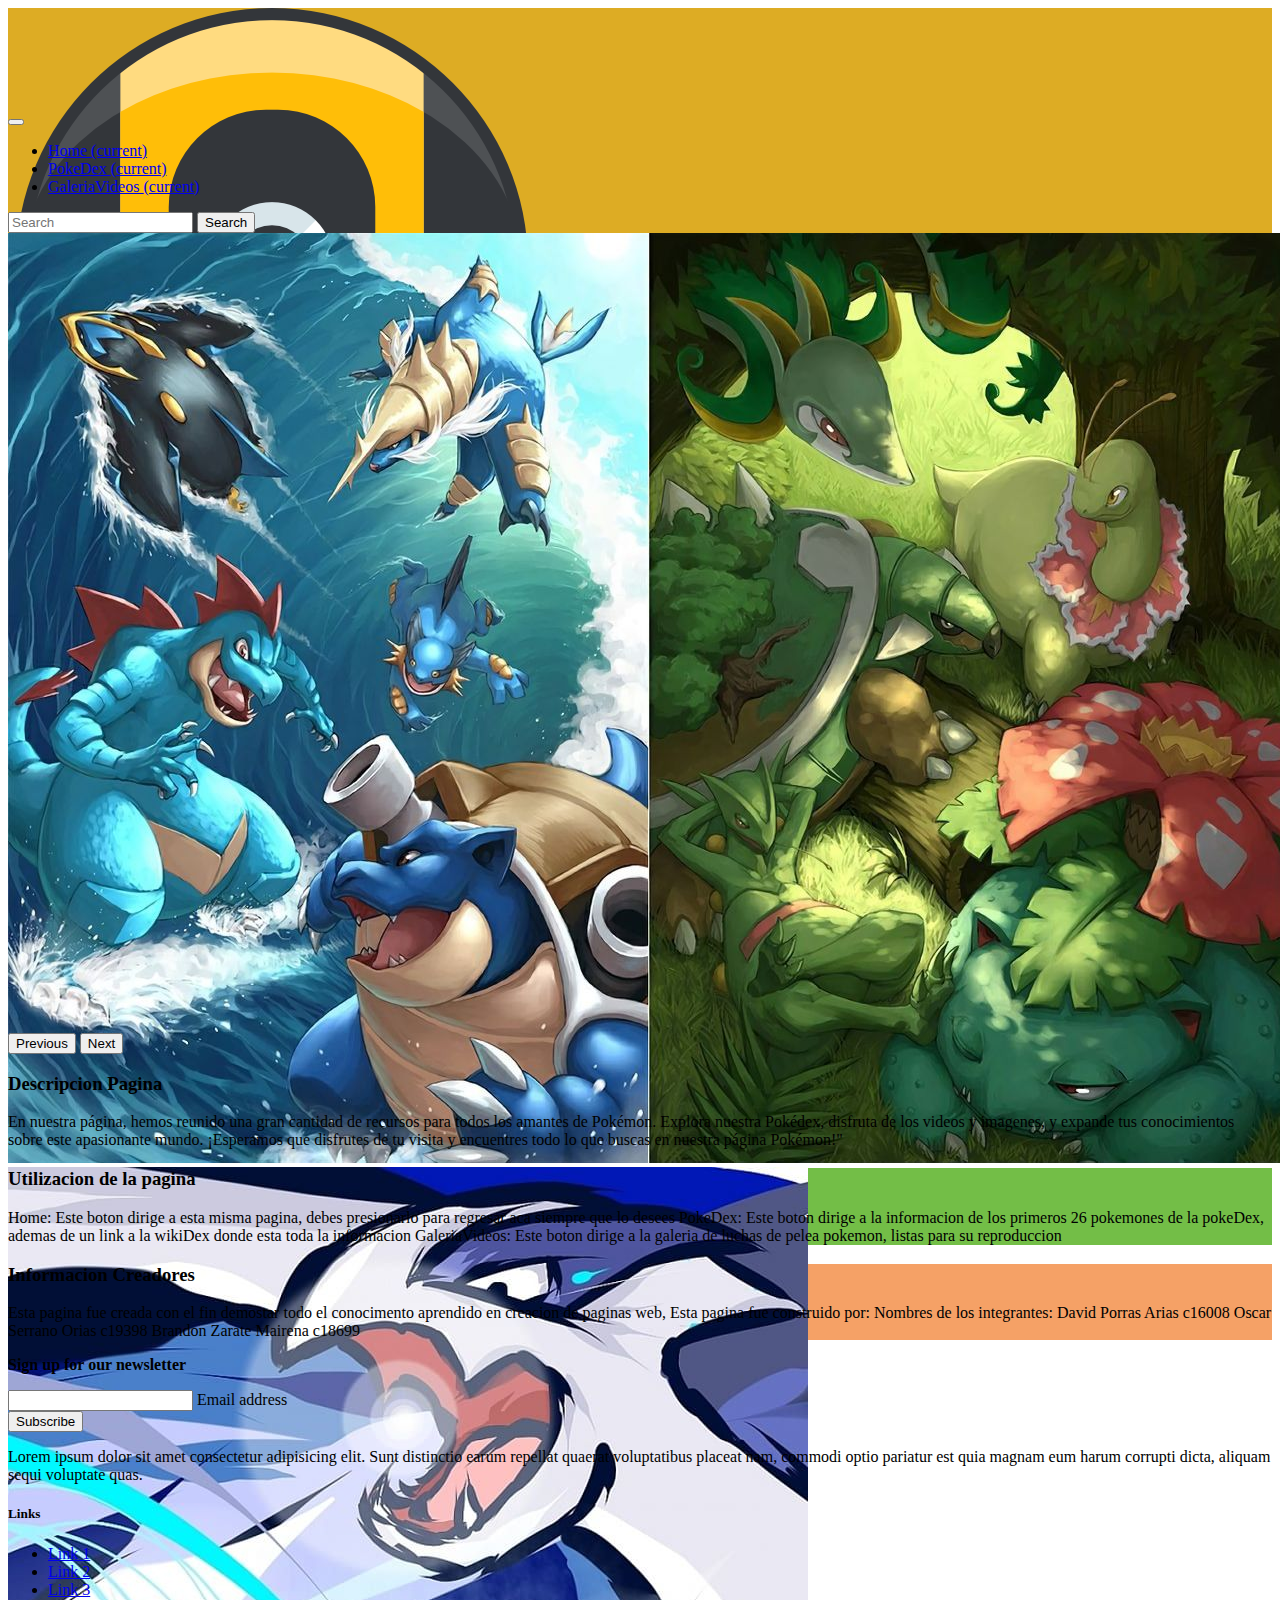
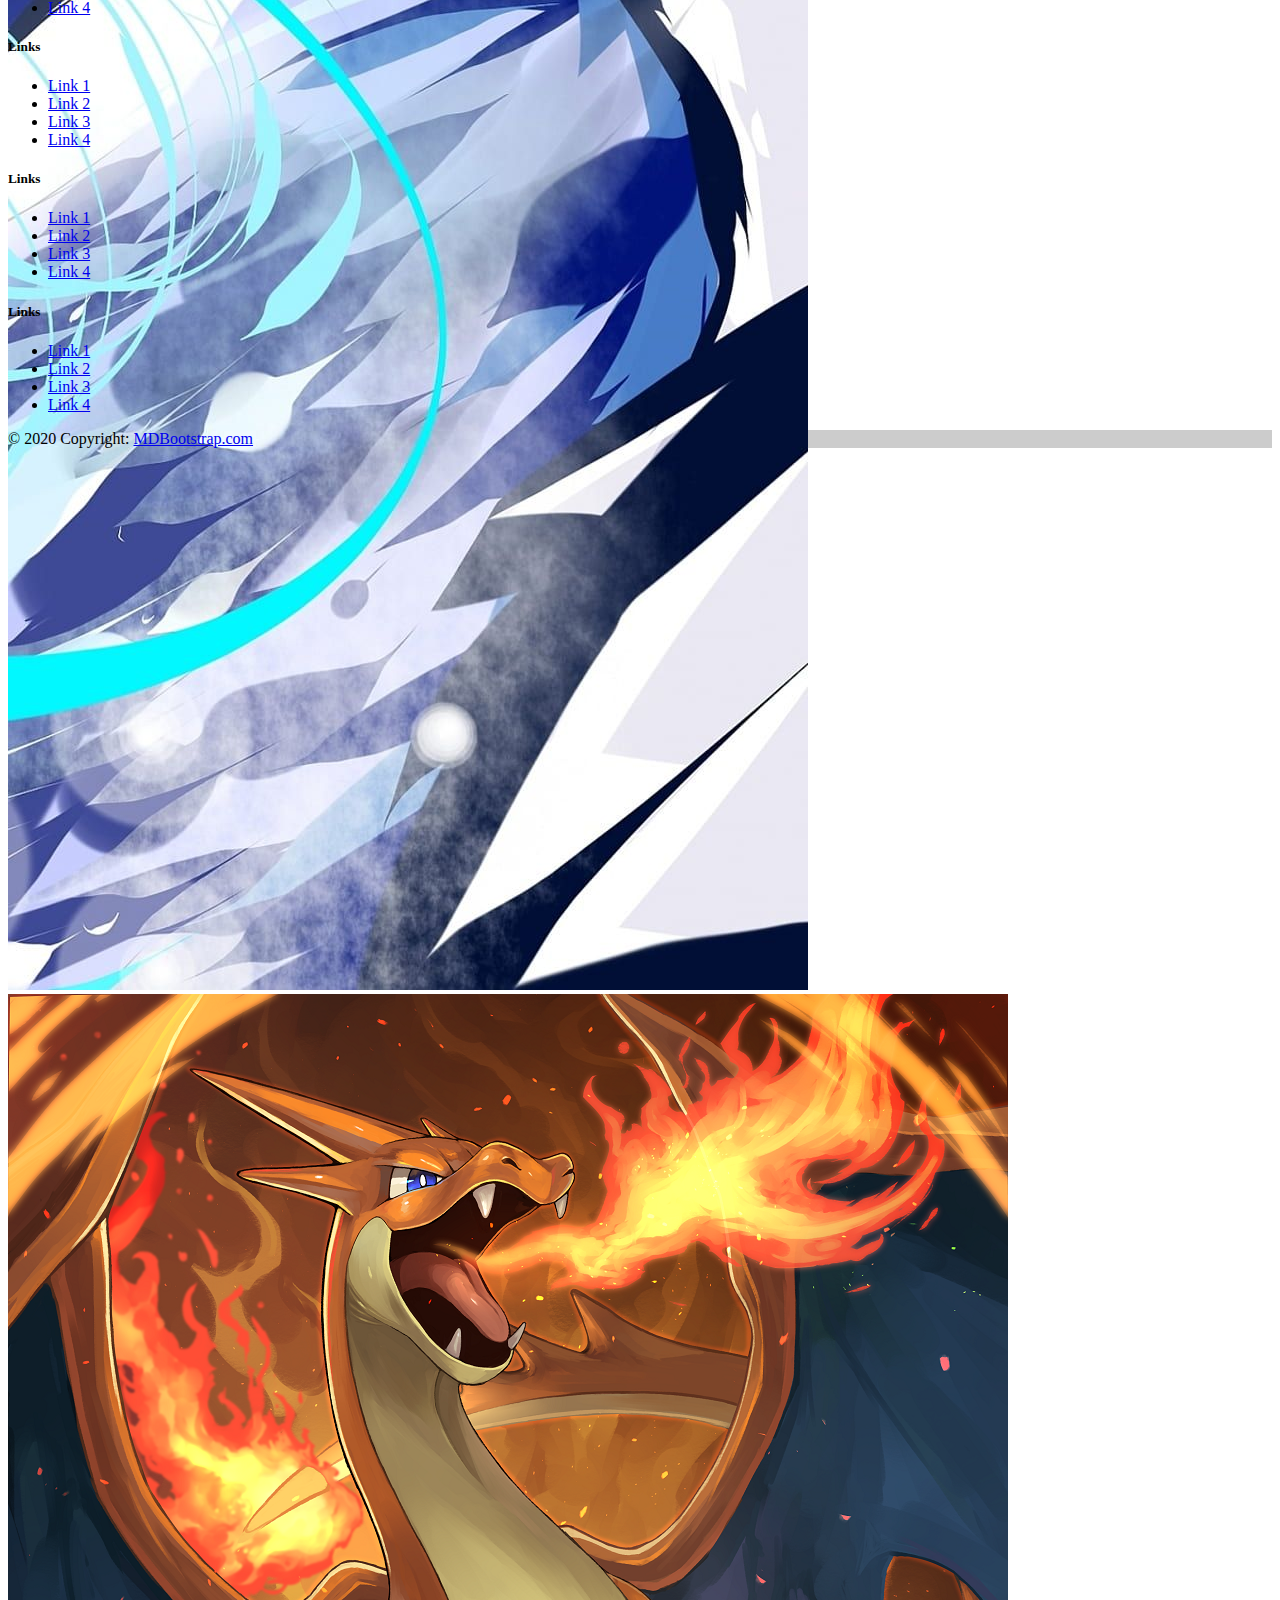
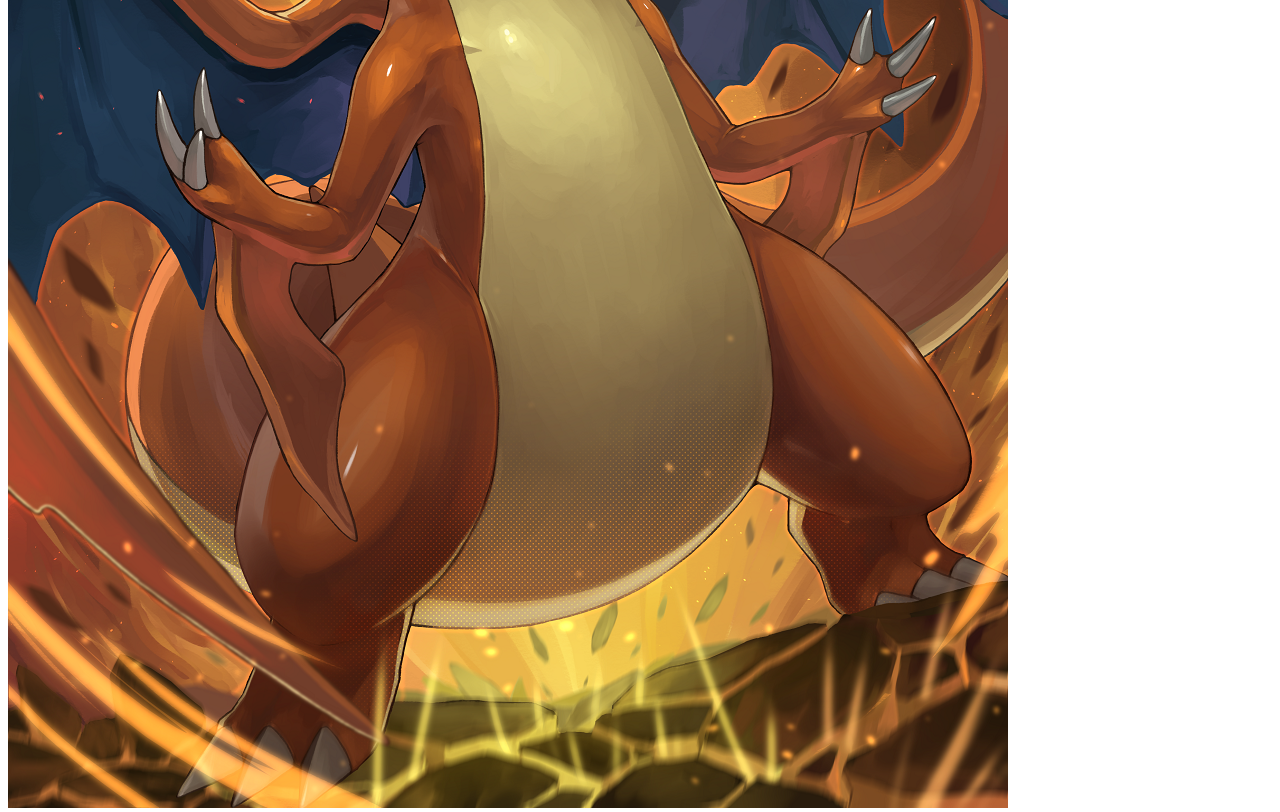
==== commit 539b688b: "DavidGordoForro" ====
--- a/index.html
+++ b/index.html
@@ -85,20 +85,24 @@
           </div>
           <div class="col-md-4">
             <div class="cuadro2">
-              <h3>Cuadro 2</h3>
-              <p>Texto del cuadro 2</p>
+              <h3>Utilizacion de la pagina</h3>
+              <p>Home: Este boton dirige a esta misma pagina, debes presionarlo para regresar aca siempre que lo desees
+                PokeDex: Este boton dirige a la informacion de los primeros 26 pokemones de la pokeDex, ademas de un link a la wikiDex donde esta toda la informacion
+                GaleriaVideos: Este boton dirige a la galeria de luchas de pelea pokemon, listas para su reproduccion
+              </p>
             </div>
           </div>
           <div class="col-md-4">
             <div class="cuadro3">
               <h3>Informacion Creadores</h3>
-              <p>Texto del cuadro 3</p>
-            </div>
-          </div>
-        </div>
+              <p>Esta pagina fue creada con el fin demostar todo el conocimento aprendido en creacion de paginas web, Esta pagina fue construido por:
+                Nombres de los integrantes:
+                David Porras Arias c16008
+                Oscar Serrano Orias c19398
+                Brandon Zarate Mairena c18699
+              </p>
+            </div>
       </div>
-
-
     </main>
     
 </div>
--- a/style.css
+++ b/style.css
@@ -54,7 +54,7 @@
     background-color: rgb(245, 161, 102);
 }
 .cuadro2{
-    background-color: rgb(74, 129, 42);
+    background-color: rgb(115, 190, 71);
 }
 .pokeDex{
     background-image: url(Imagenes/pikachufondo.jpg);
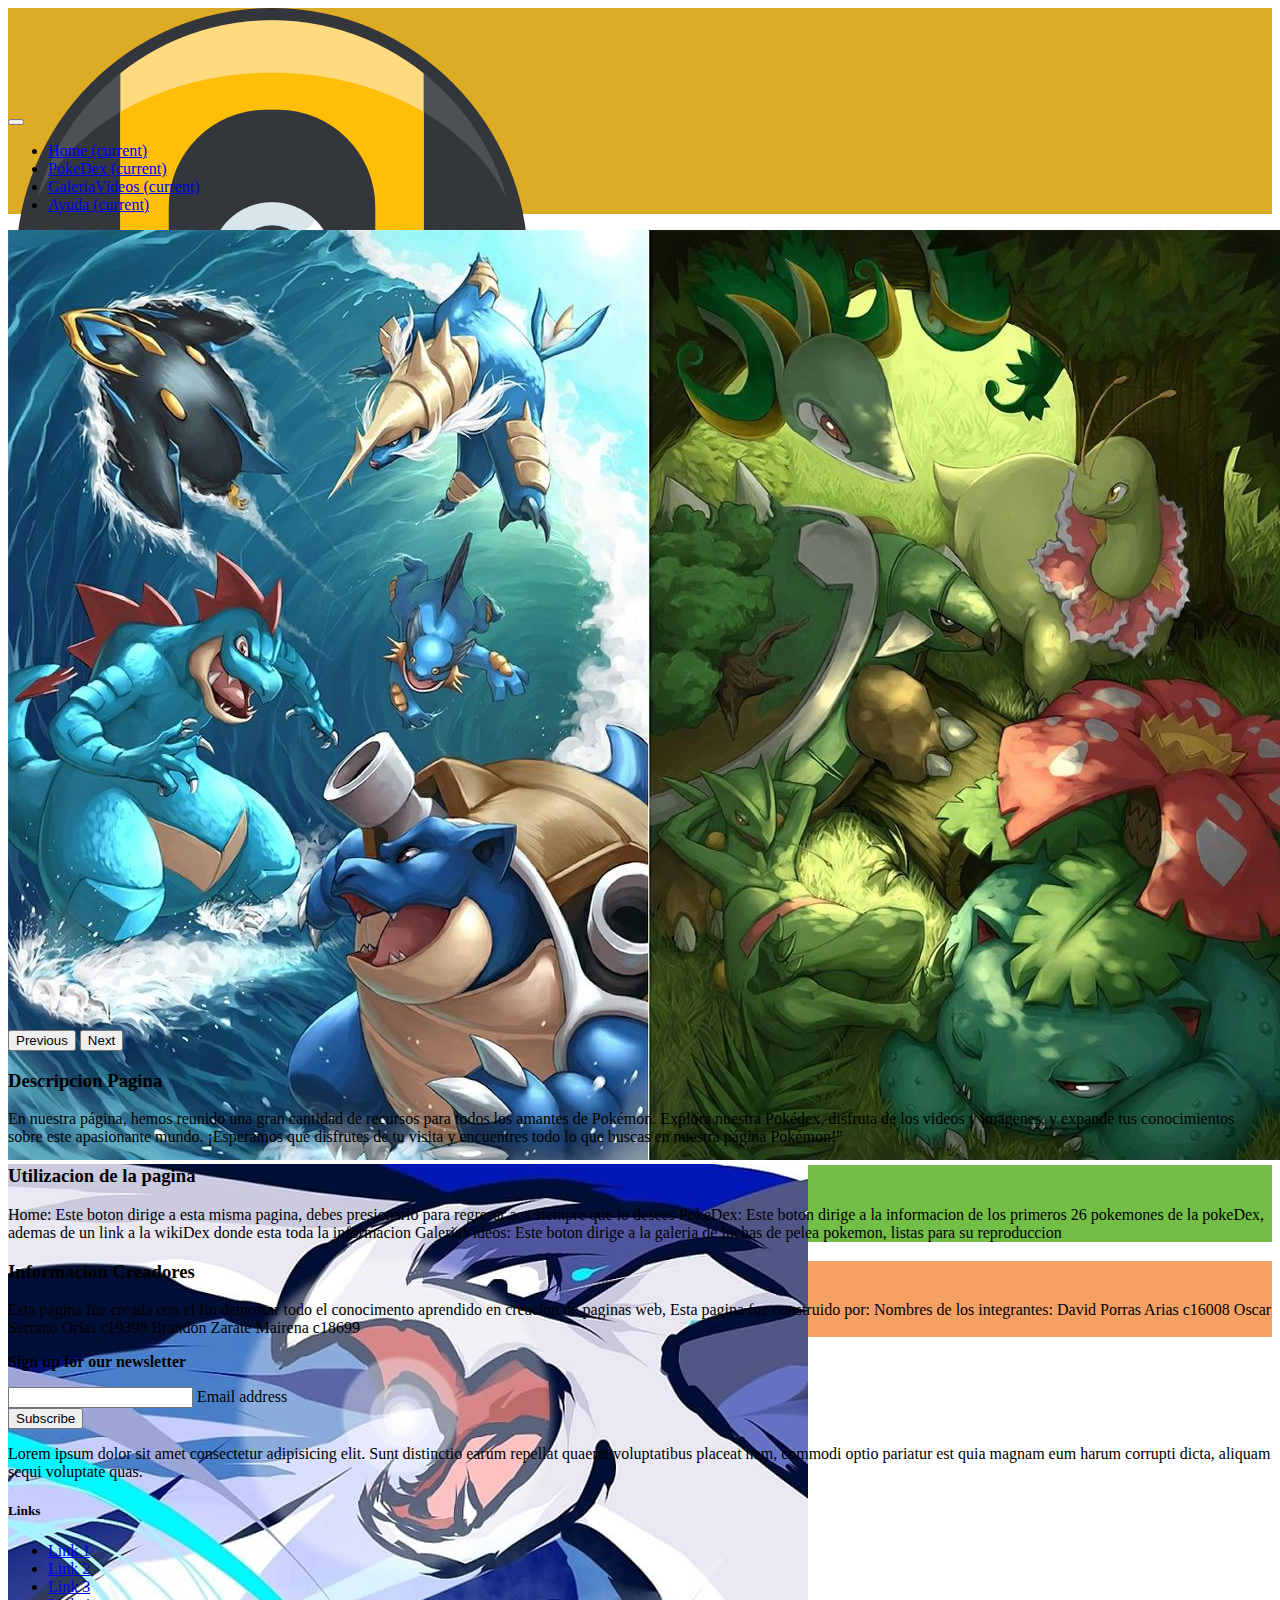
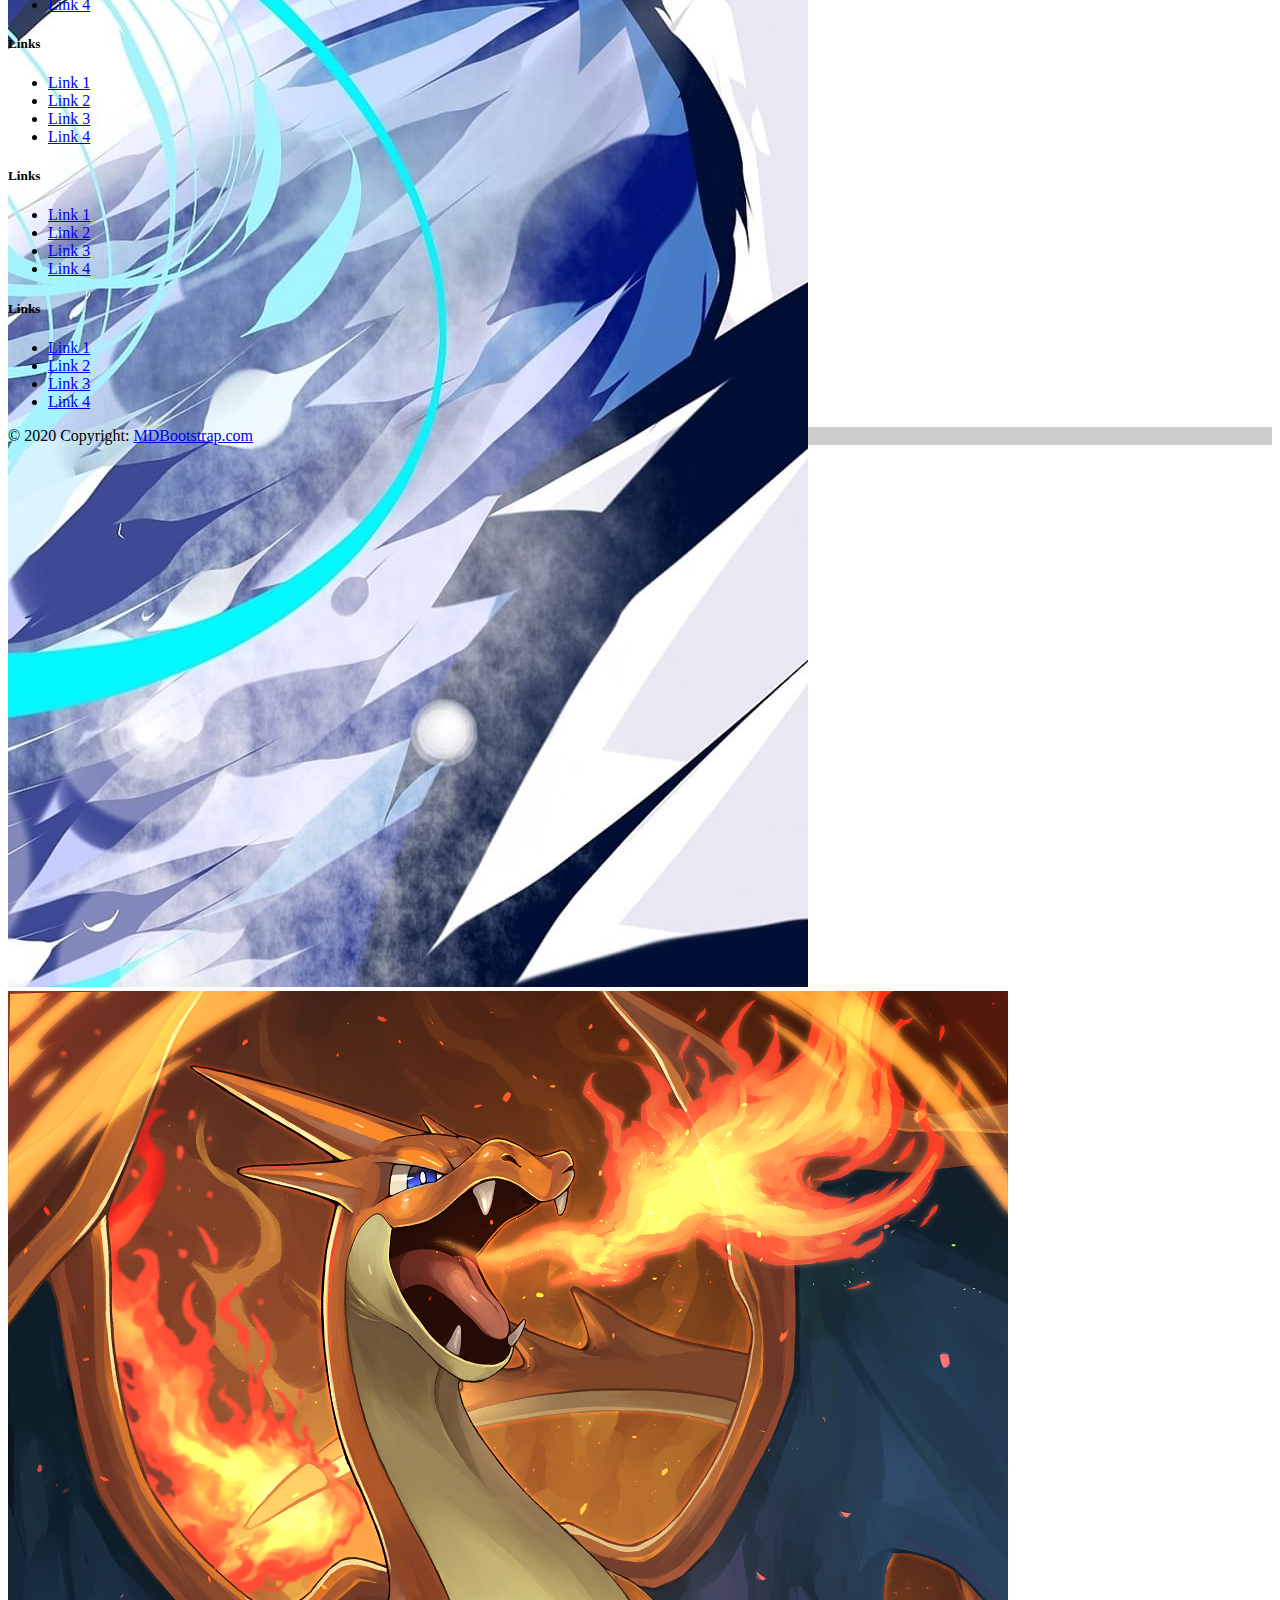
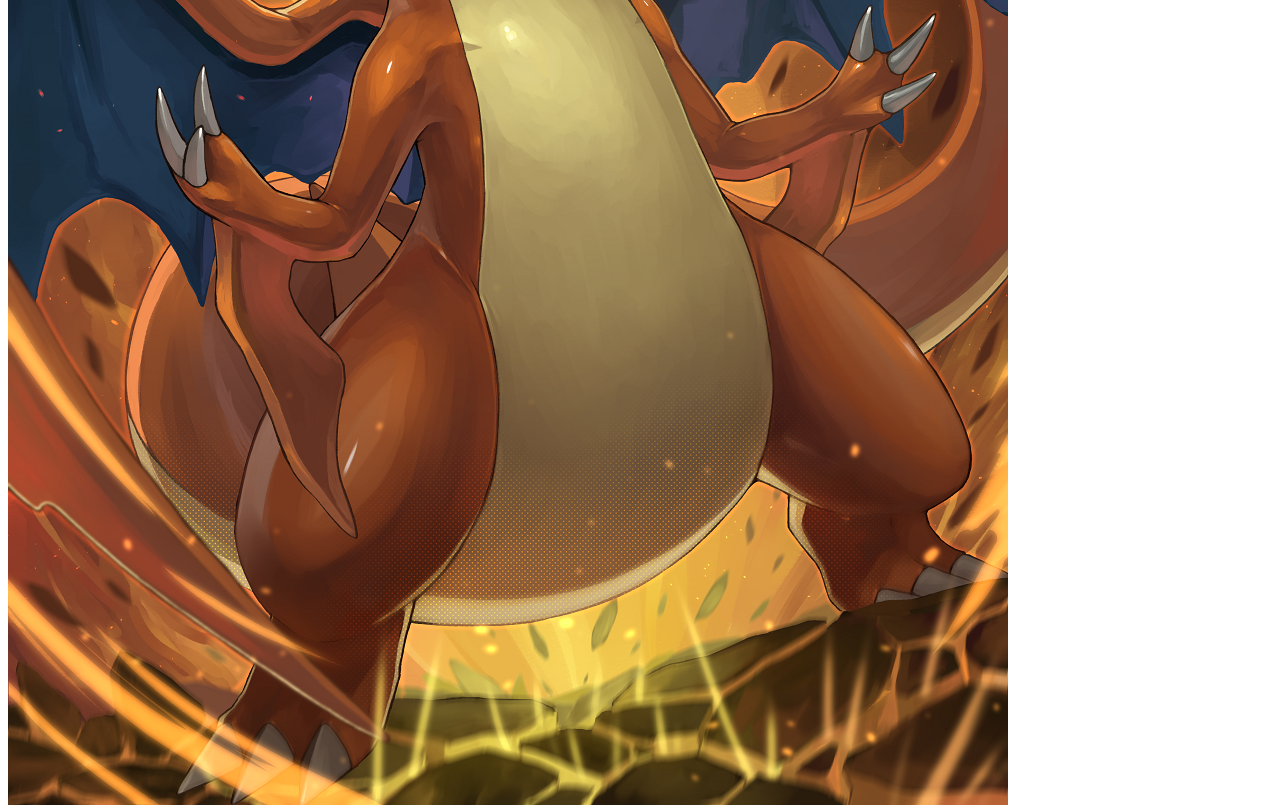
==== commit 7cc5b5e6: "DavidGordoForro" ====
--- a/index.html
+++ b/index.html
@@ -37,16 +37,16 @@
                     <li class="nav-item">
                         <a class="nav-link active" href="fuego.html" aria-current="page">GaleriaVideos <span class="visually-hidden">(current)</span></a>
                     </li>
+                    <li class="nav-item">
+                      <a class="nav-link active" href="consultasPokemon.html" aria-current="page">Ayuda <span class="visually-hidden">(current)</span></a>
+                  </li>
                 </ul>
-                <form class="d-flex my-2 my-lg-0">
-                    <input class="form-control me-sm-2" type="text" placeholder="Search">
-                    <button class="btn btn-outline-success my-2 my-sm-0" type="submit">Search</button>
-                </form>
             </div>
         </nav>
        </div>
     </header>
 </div>
+
 <div>
     <main>
        <div class = "fluid-container">
--- a/style.css
+++ b/style.css
@@ -46,6 +46,14 @@
     width: 100%;
 }
 
+.fondo{
+    background-image: url(Imagenes/pikachufondo.jpg);
+}
+
+.videos{
+    background-color: brown;
+}
+
 
 .cuadro1{
     background-color: rgb(90, 160, 252);
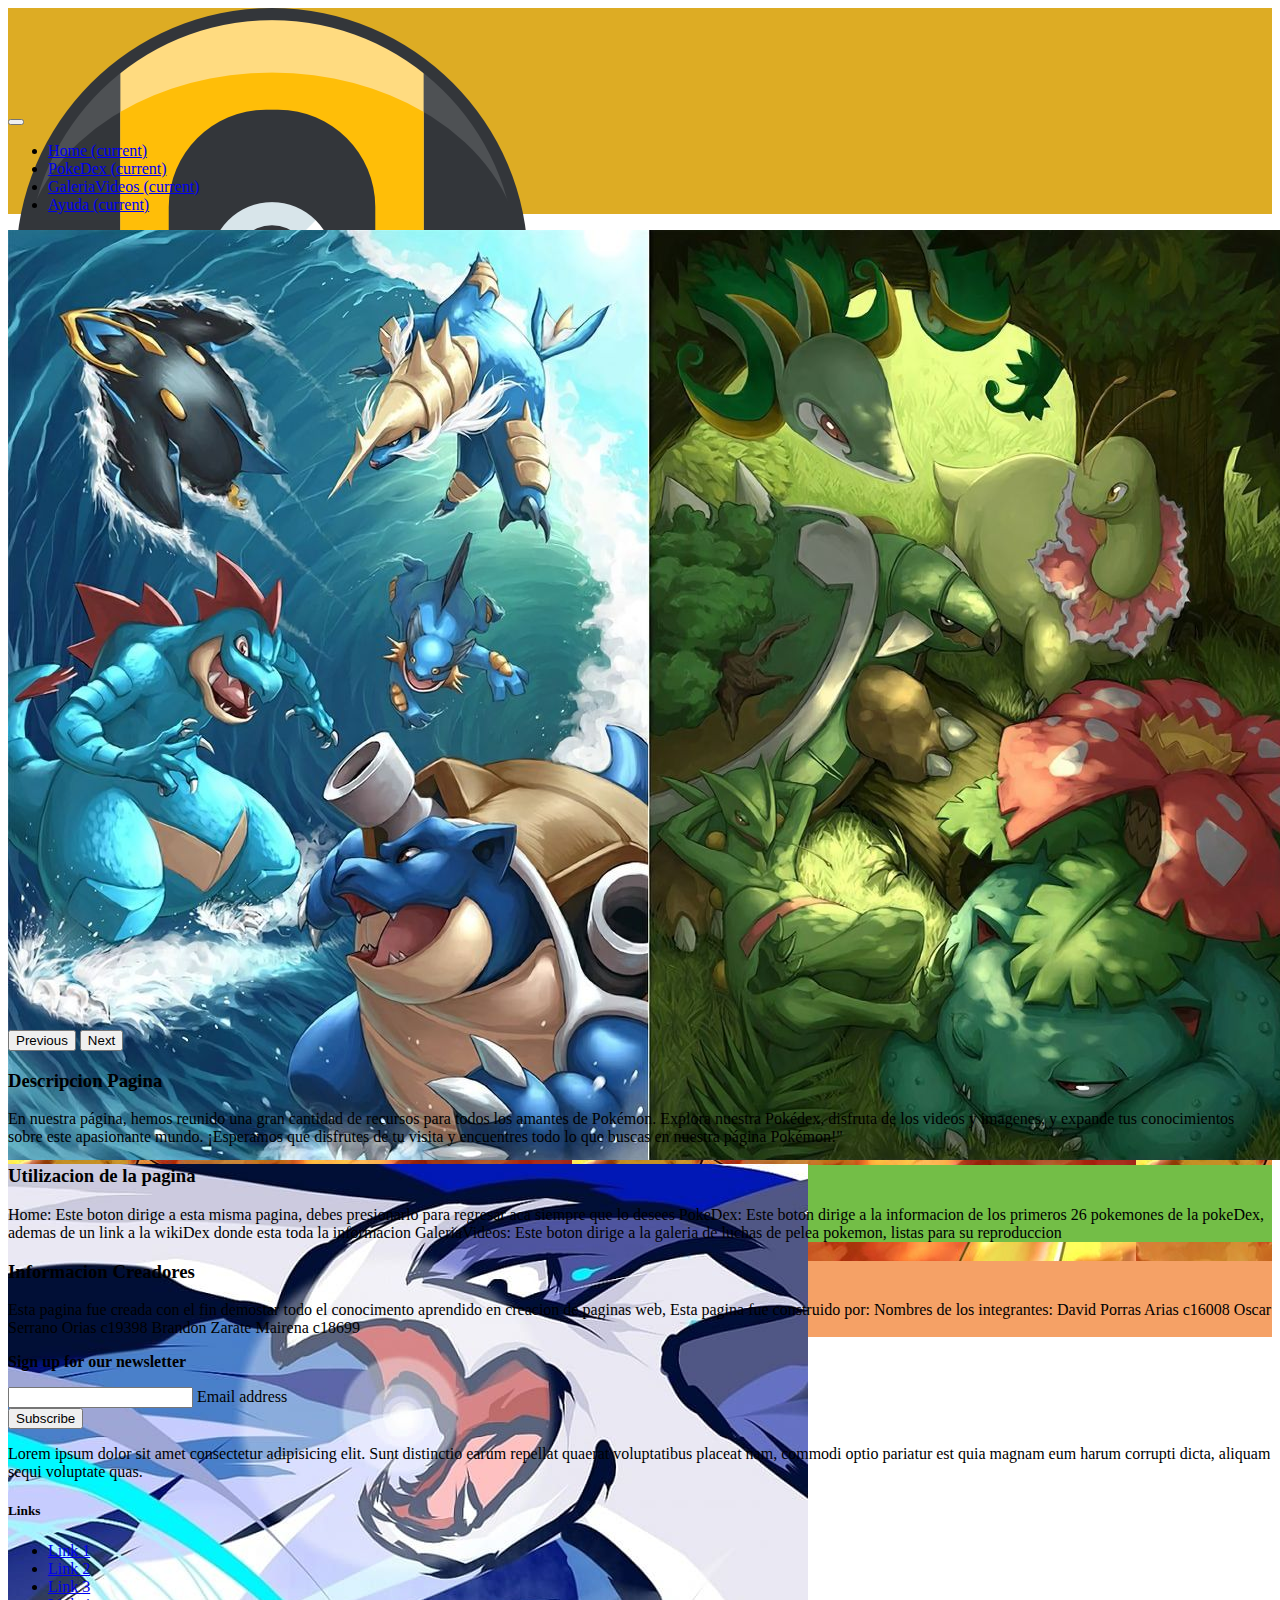
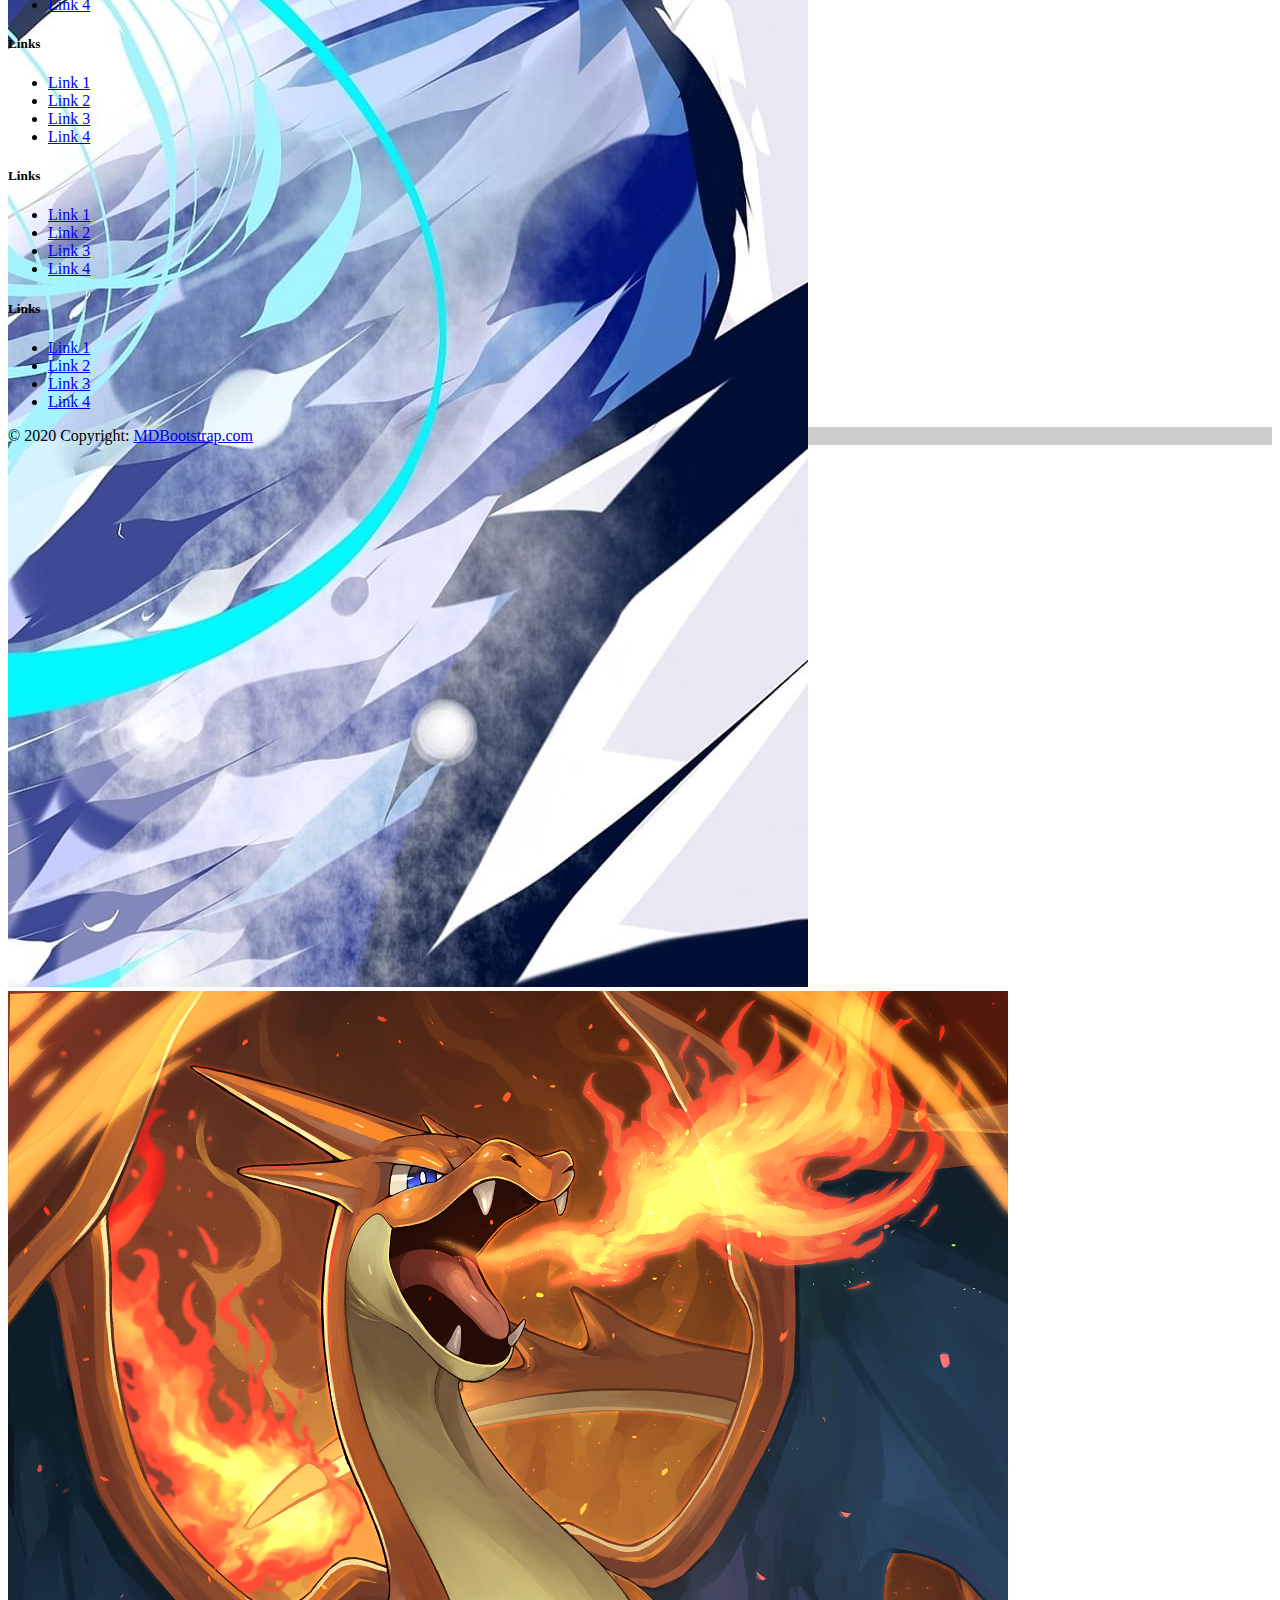
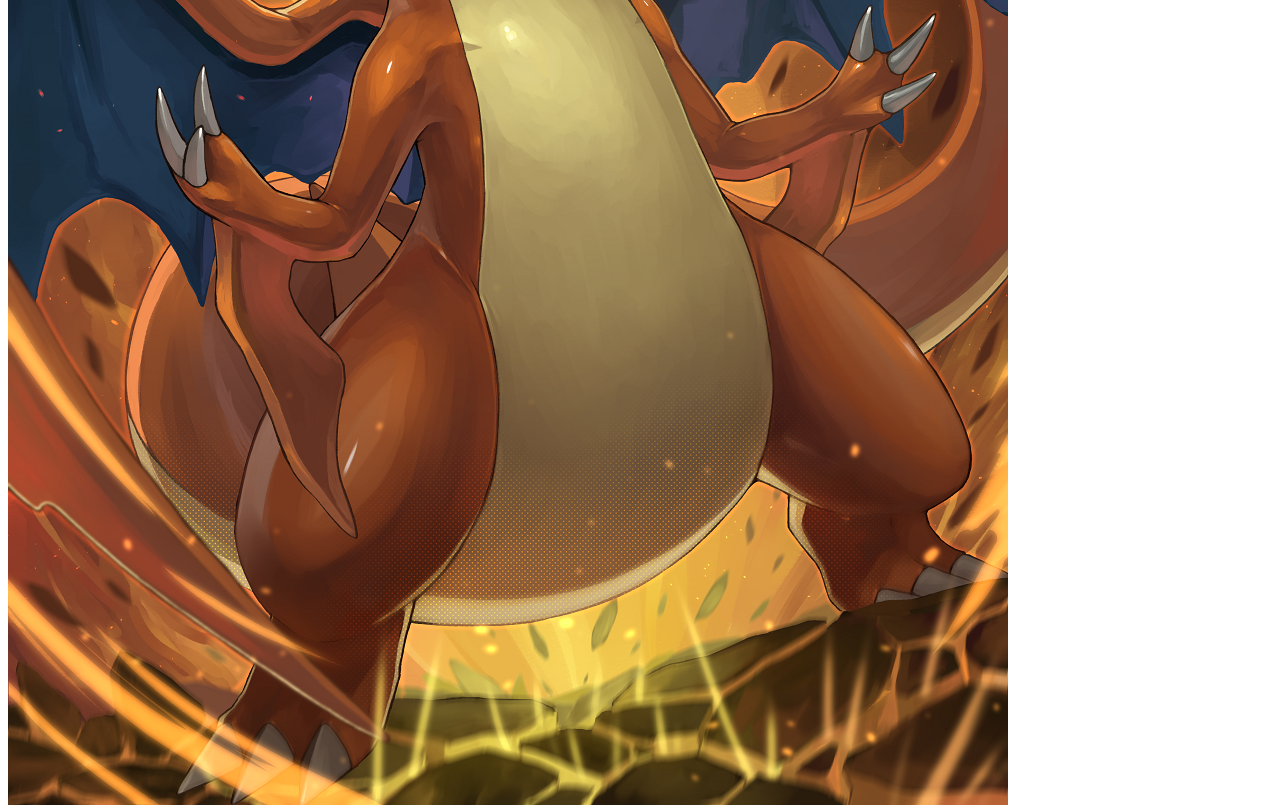
==== commit 6a5718b5: "Fondo" ====
--- a/index.html
+++ b/index.html
@@ -47,7 +47,7 @@
     </header>
 </div>
 
-<div>
+<div class = "fondo">
     <main>
        <div class = "fluid-container">
         <div id="carouselExampleAutoplaying" class="carousel slide" data-bs-ride="carousel">
